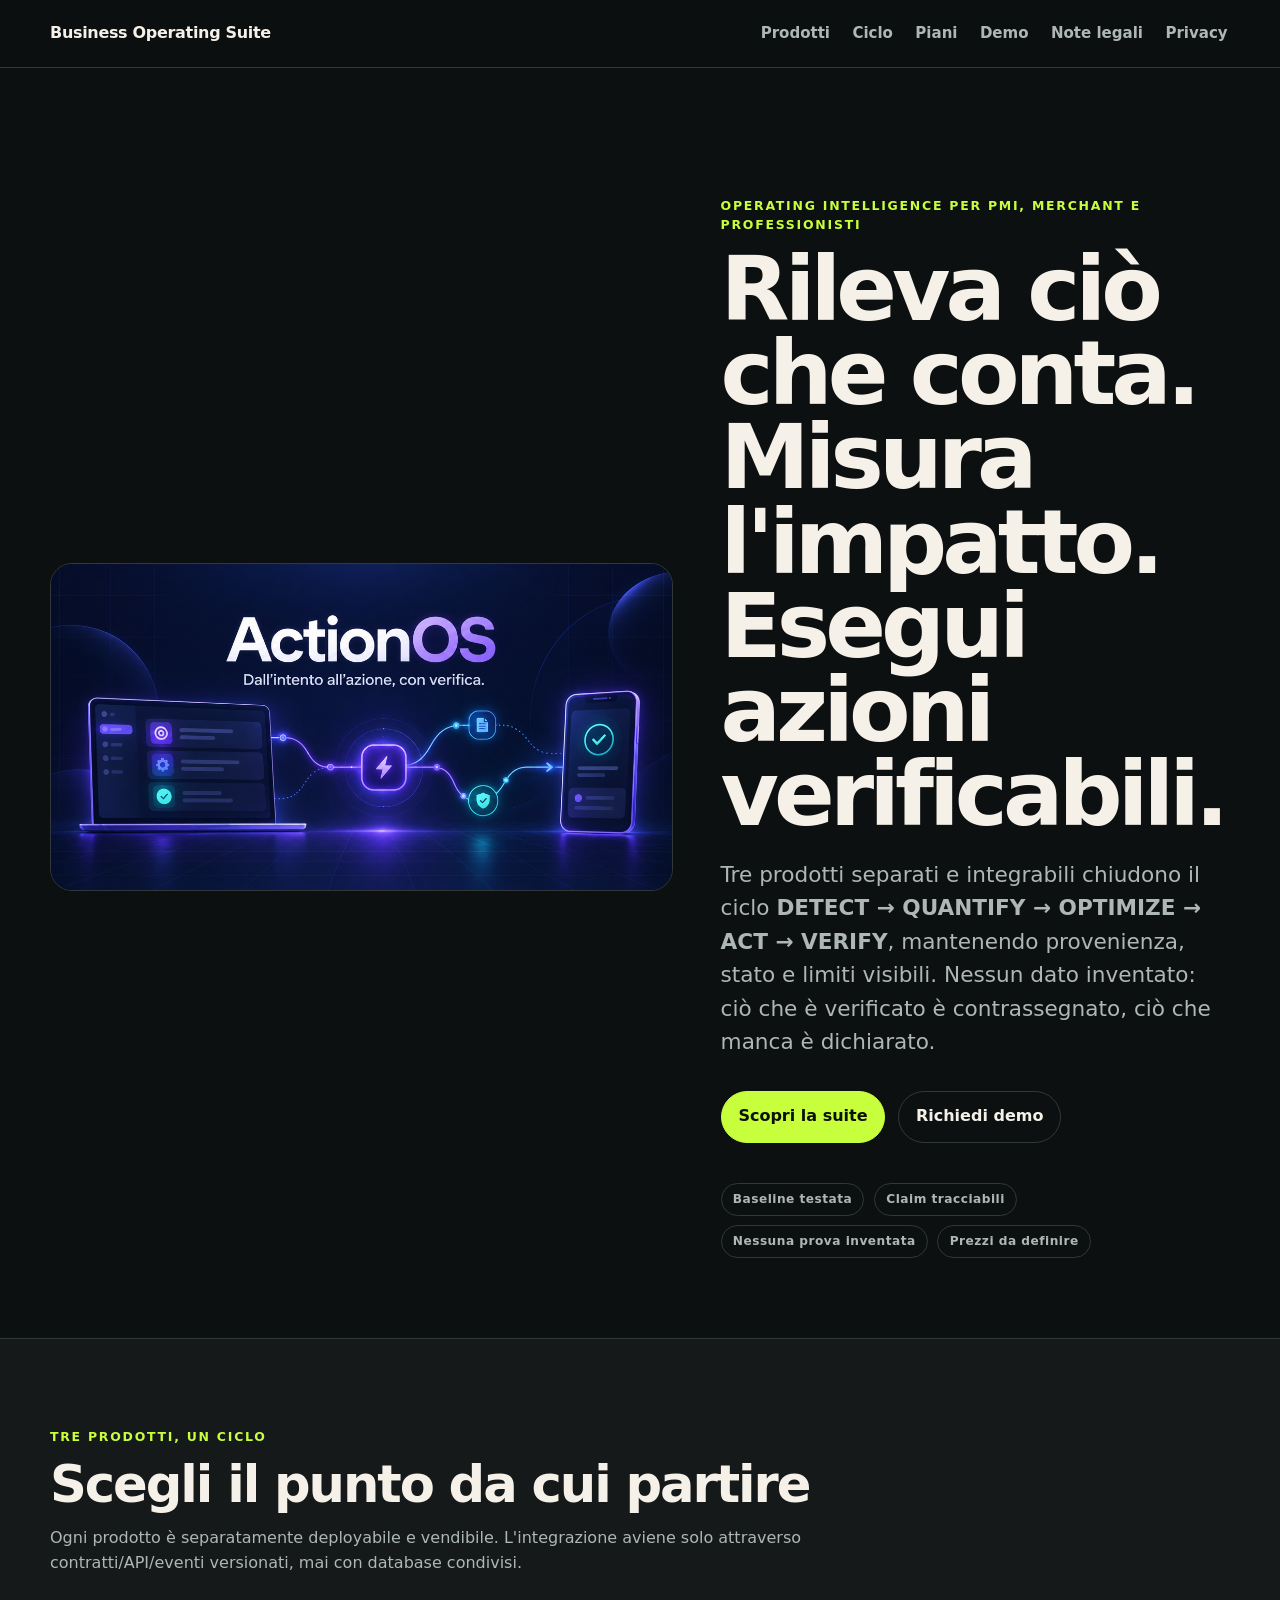
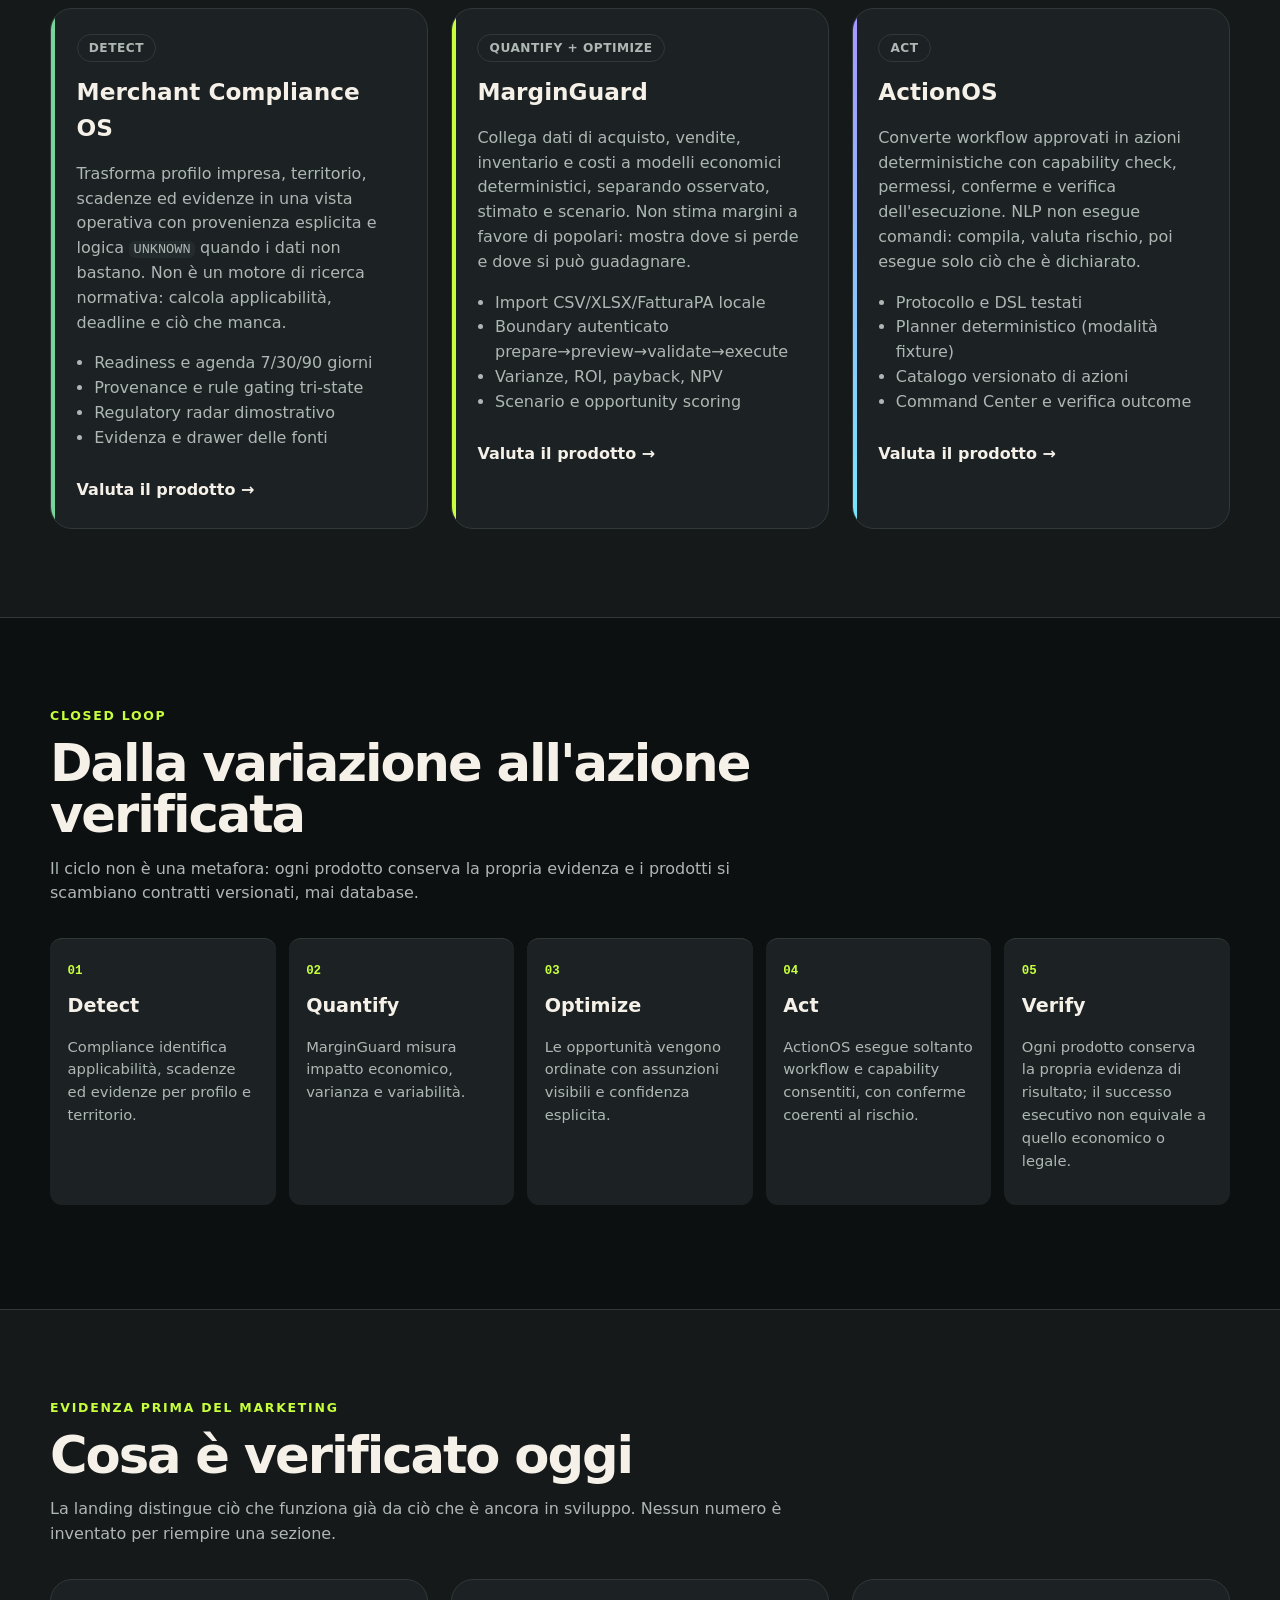
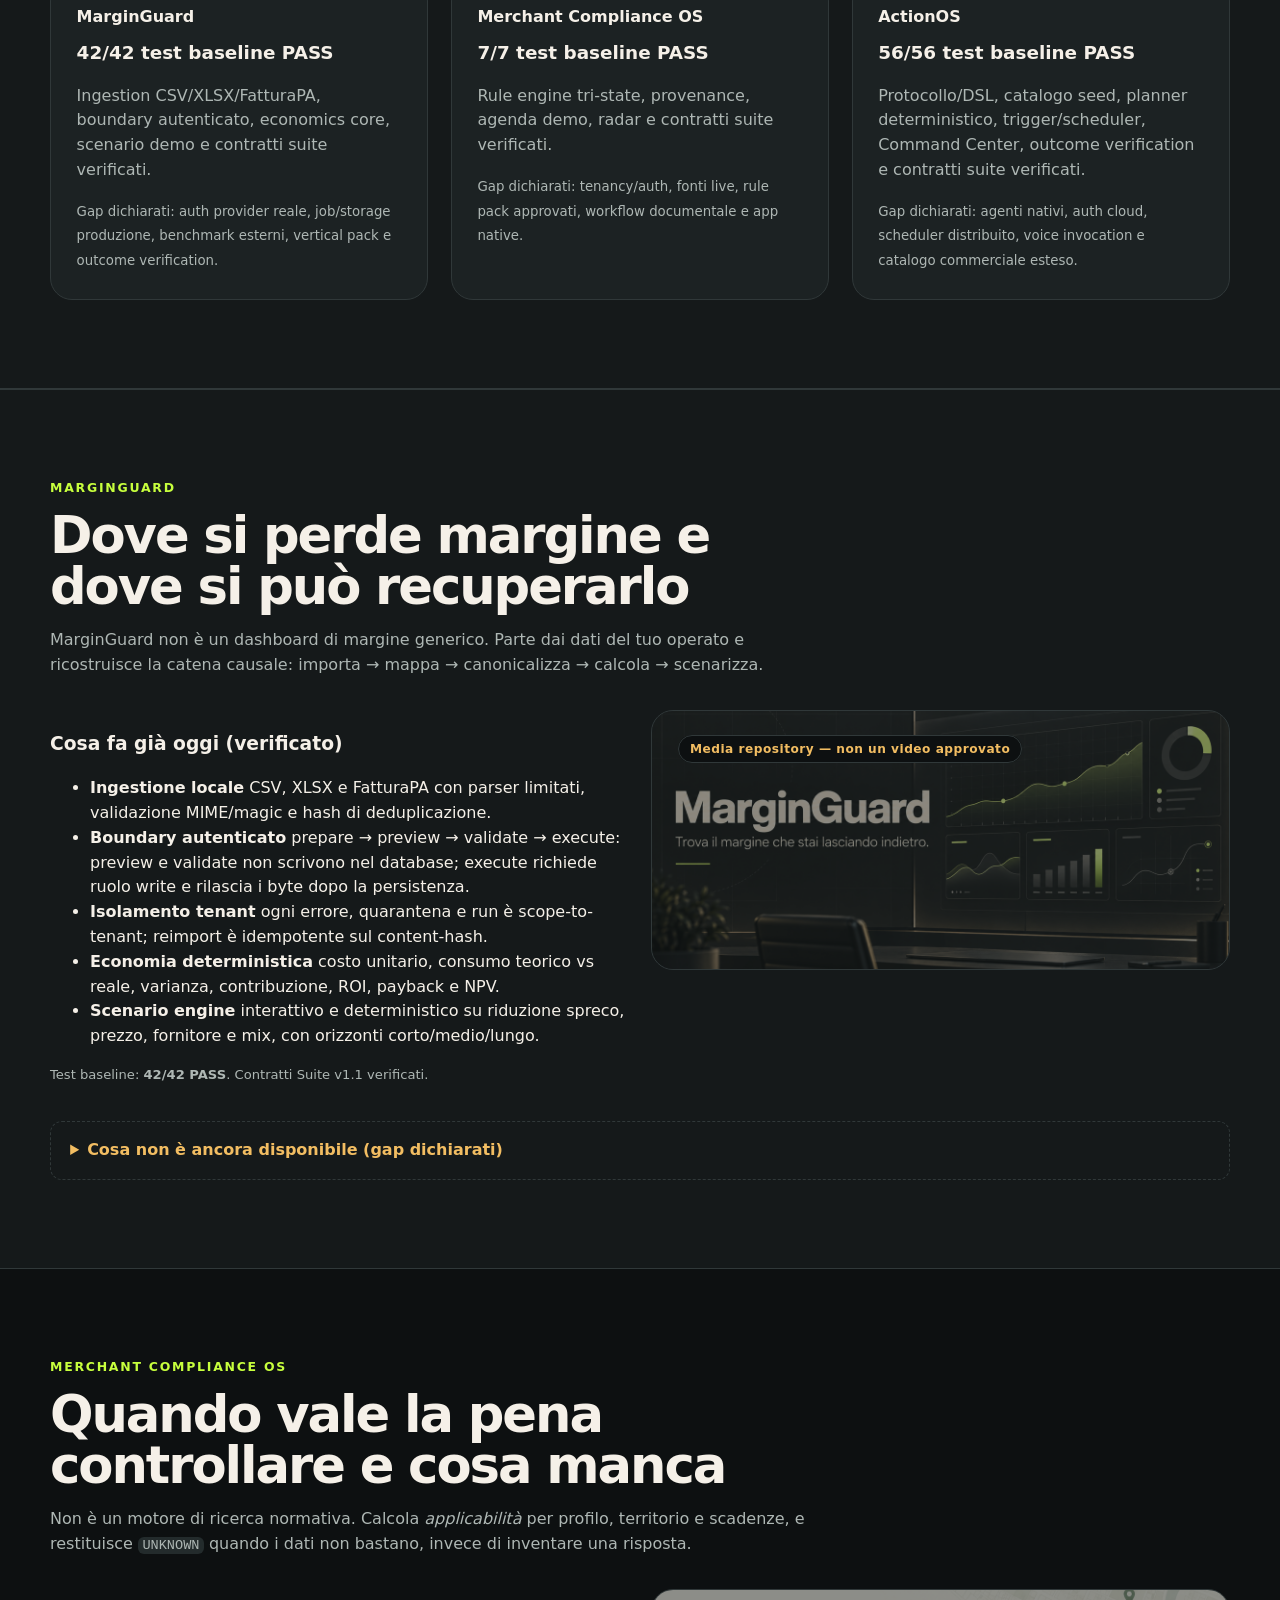
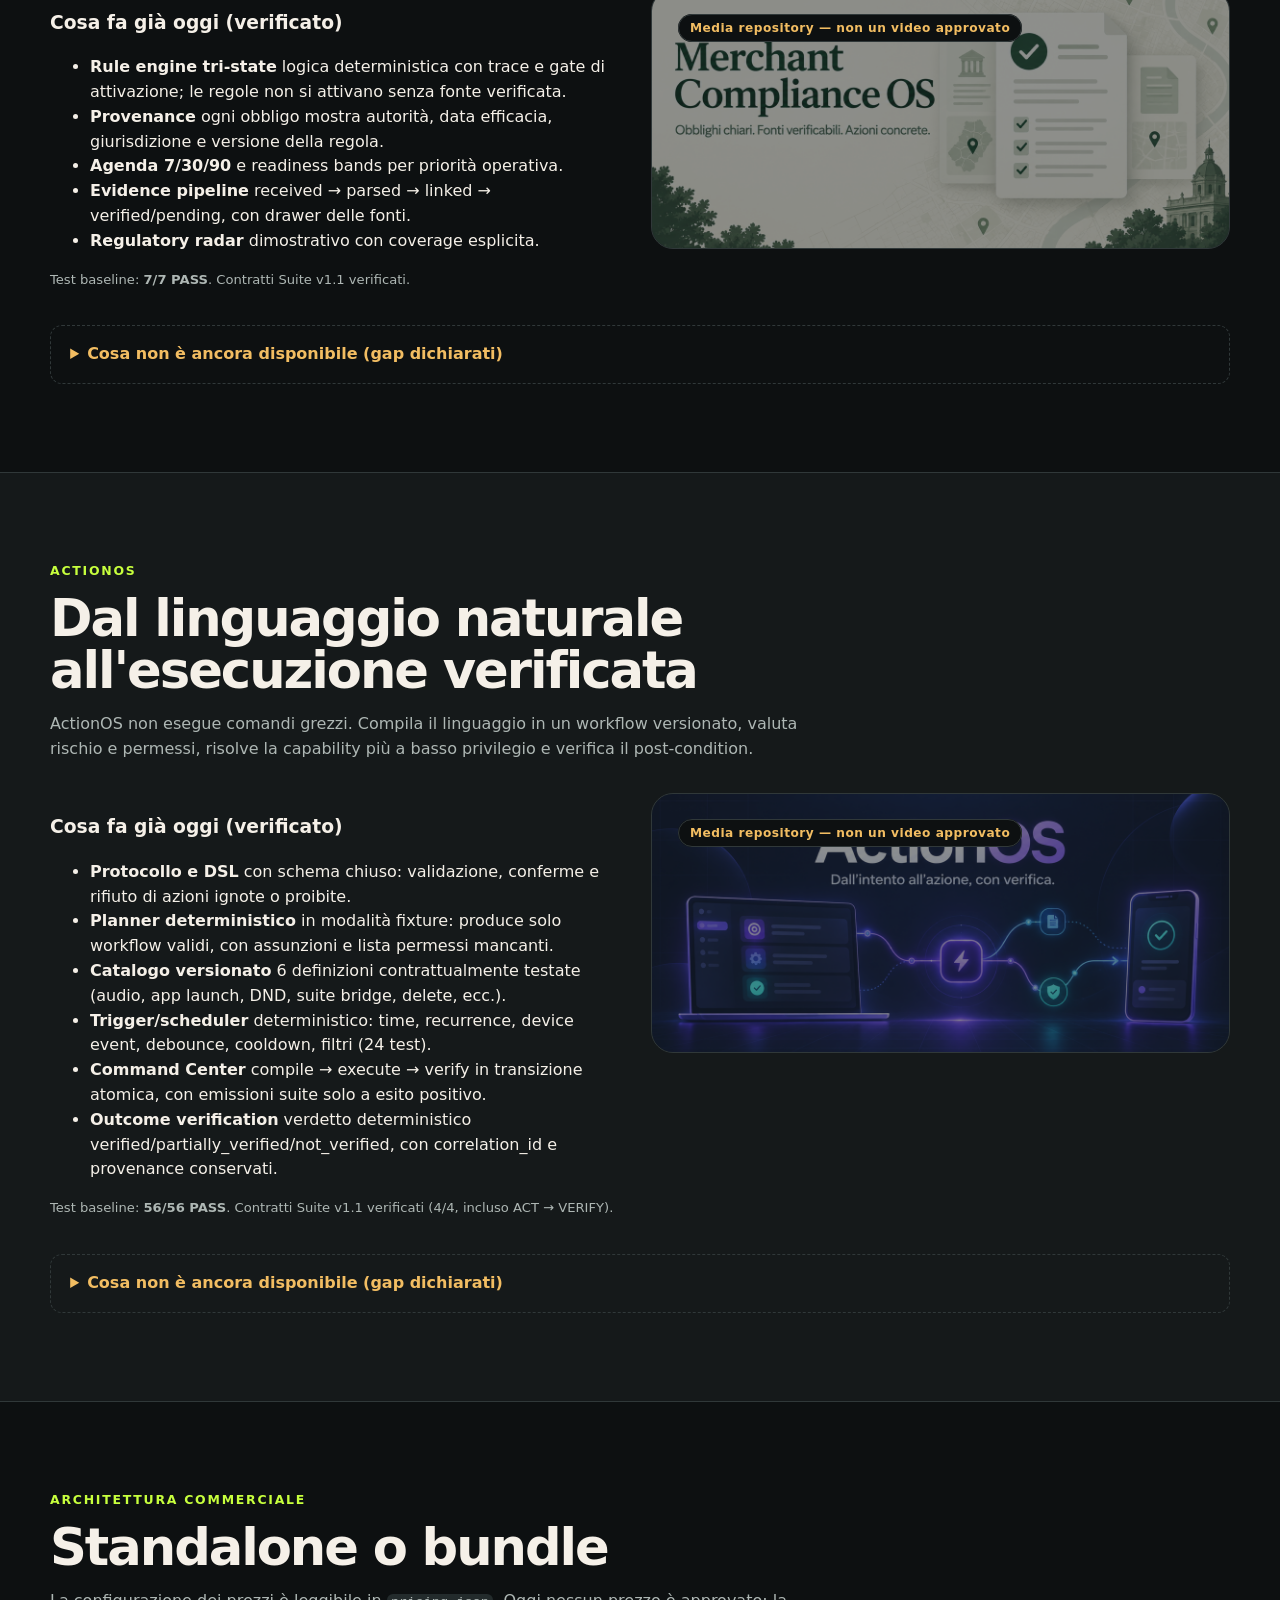
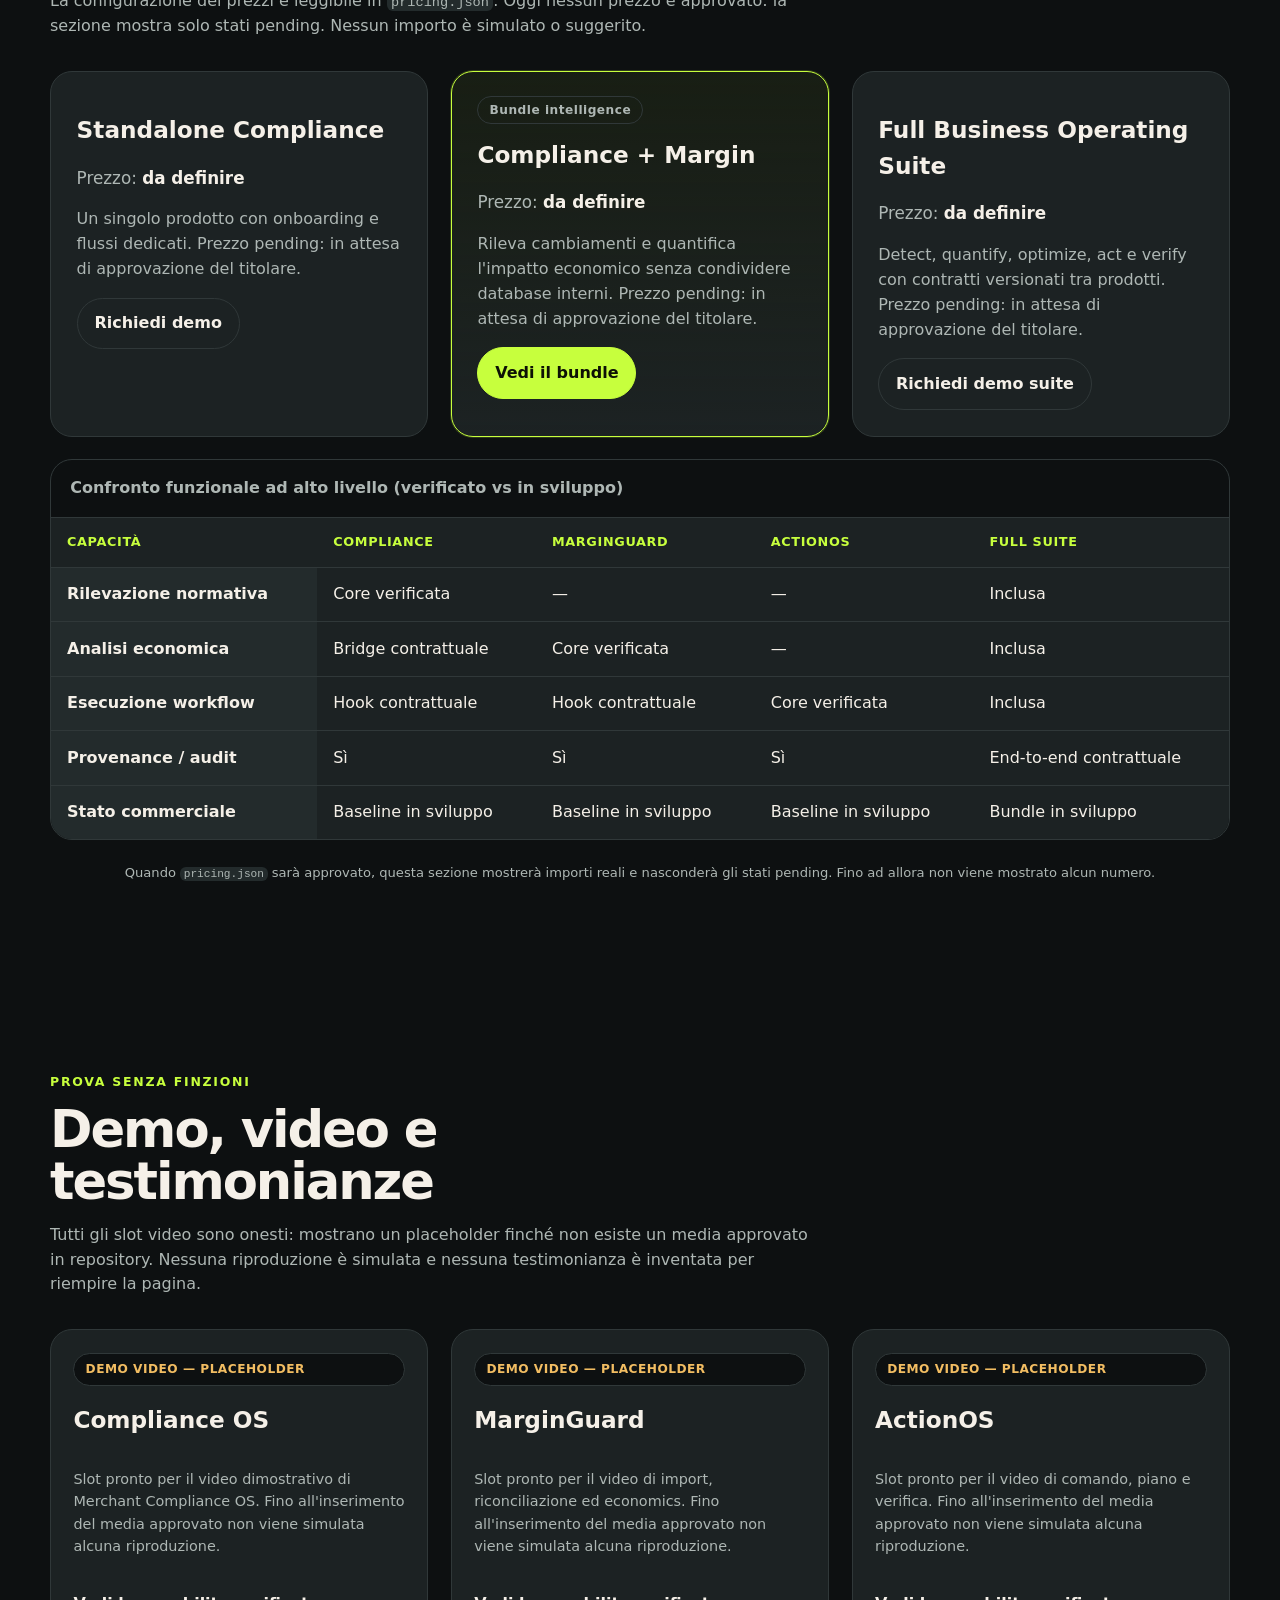
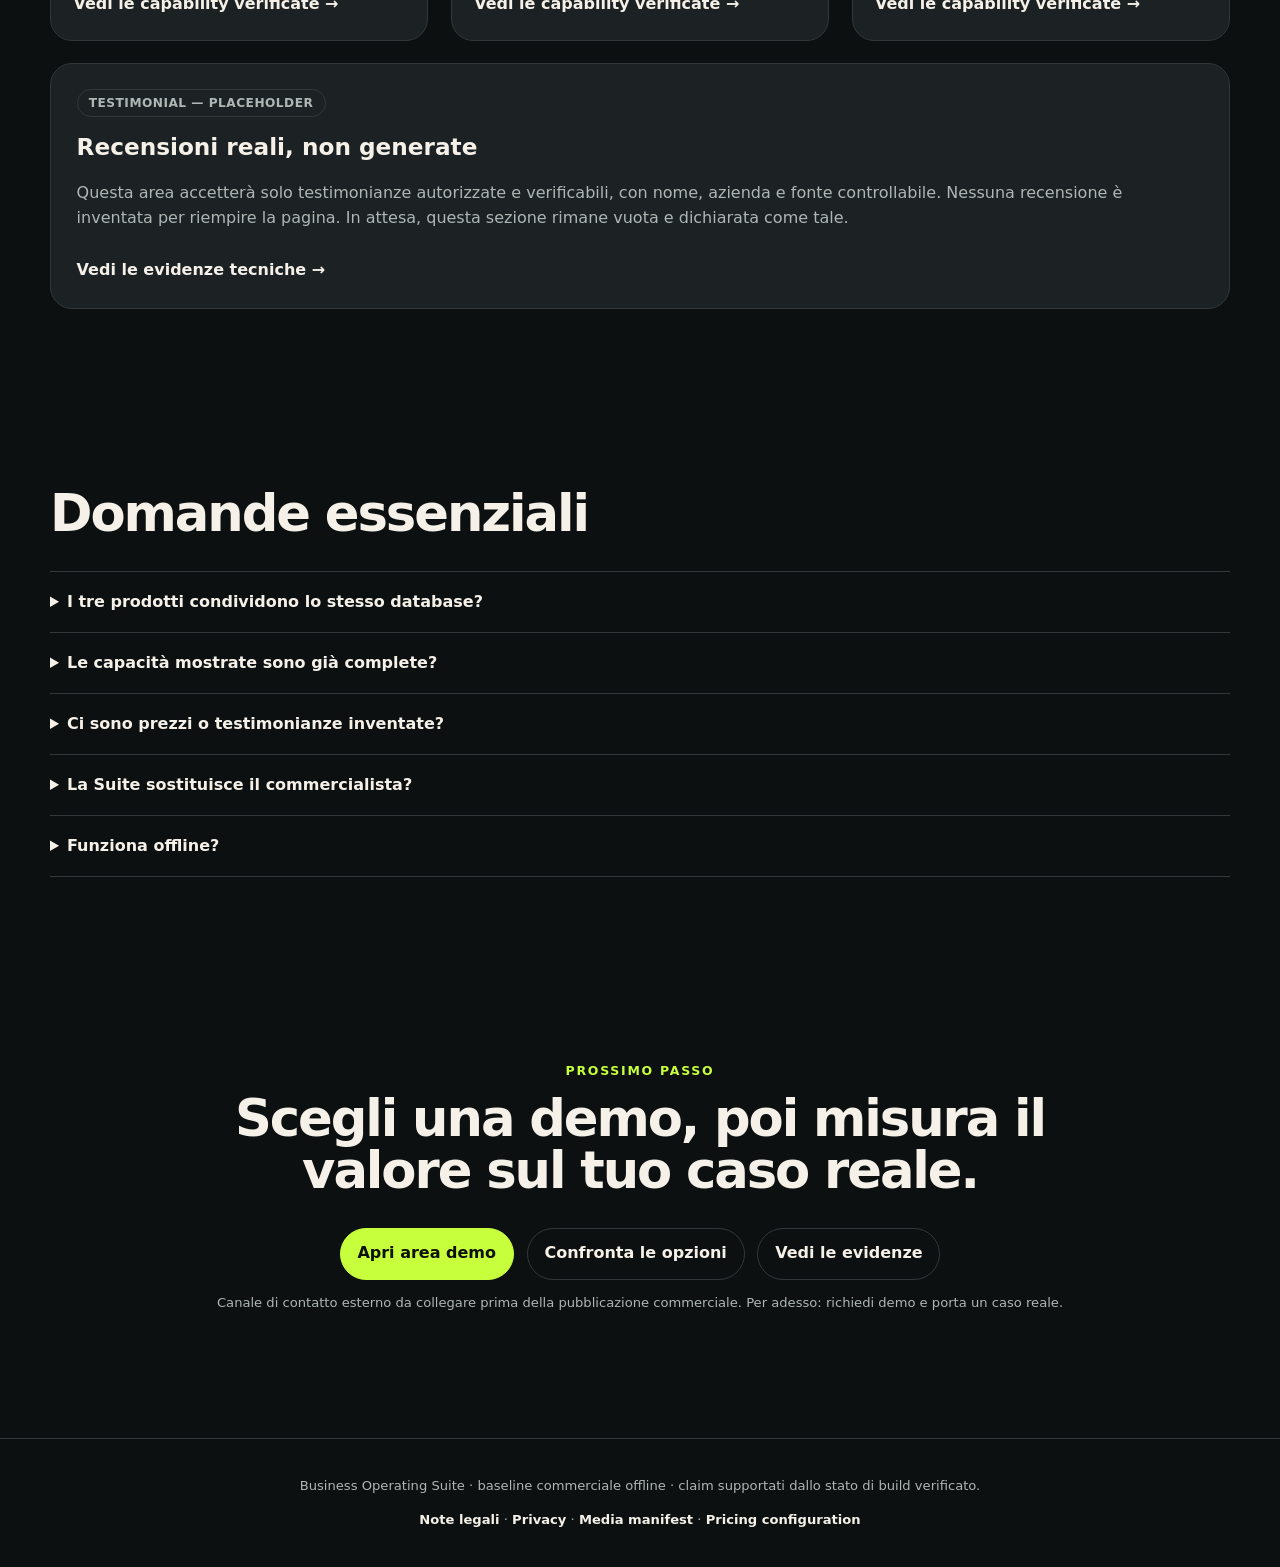
==== index.html @ 522f558a "Publish validated longarinisystems landing" ====
<!doctype html>
<html lang="it">
<head>
  <meta charset="utf-8">
  <meta name="viewport" content="width=device-width, initial-scale=1">
  <meta http-equiv="Content-Security-Policy" content="default-src 'self'; script-src 'none'; style-src 'self' 'unsafe-inline'">
  <meta name="robots" content="index,follow">
  <title>Business Operating Suite — Detect. Quantify. Act. Verify.</title>
  <meta name="description" content="Business Operating Suite: Merchant Compliance OS rileva obblighi e scadenze con provenienza; MarginGuard quantifica impatto economico e scenari; ActionOS esegue workflow deterministici verificabili. Tre prodotti separati, un ciclo operativo.">
  <meta name="keywords" content="compliance, margine, automazione, PMI, merchant, obblighi, scadenze, economia, workflow">
  <link rel="canonical" href="index.html">
  <link rel="icon" href="favicon.svg" type="image/svg+xml">
  <link rel="alternate" href="privacy.html" hreflang="it" type="text/html" title="Informativa sulla privacy">
  <link rel="alternate" href="legal.html" hreflang="it" type="text/html" title="Chi siamo e note legali">
  <meta property="og:type" content="website">
  <meta property="og:title" content="Business Operating Suite — Detect. Quantify. Act. Verify.">
  <meta property="og:description" content="Tre prodotti separati e integrabili chiudono il ciclo operativo DETECT → QUANTIFY → OPTIMIZE → ACT → VERIFY.">
  <meta property="og:image" content="media/hero_suite.png">
  <meta property="og:image:width" content="1200">
  <meta property="og:image:height" content="630">
  <meta property="og:locale" content="it_IT">
  <meta name="twitter:card" content="summary_large_image">
  <meta name="twitter:title" content="Business Operating Suite">
  <meta name="twitter:description" content="Compliance, marginalità e automazione in un unico ciclo operativo verificabile.">
  <meta name="twitter:image" content="media/hero_suite.png">
  <link rel="stylesheet" href="styles.css">
</head>
<body>
<a class="skip-link" href="#main">Vai al contenuto principale</a>
<header class="site-header" id="top">
  <a class="brand" href="#top" aria-label="Business Operating Suite, torna all'inizio">Business Operating Suite</a>
  <nav aria-label="Navigazione principale">
    <a href="#products">Prodotti</a>
    <a href="#workflow">Ciclo</a>
    <a href="#plans">Piani</a>
    <a href="#demo">Demo</a>
    <a href="legal.html">Note legali</a>
    <a href="privacy.html">Privacy</a>
  </nav>
</header>
<main id="main">
  <section class="hero" id="hero">
    <div class="hero-media">
      <img src="media/hero_suite.png" aria-label="Media repository - visuale di insieme della Suite" alt="Visuale di insieme della Business Operating Suite - tre prodotti in un unico ciclo operativo">
    </div>
    <div class="hero-copy">
      <p class="eyebrow">Operating intelligence per PMI, merchant e professionisti</p>
      <h1>Rileva ciò che conta. Misura l'impatto. Esegui azioni verificabili.</h1>
      <p class="lead">Tre prodotti separati e integrabili chiudono il ciclo <strong>DETECT → QUANTIFY → OPTIMIZE → ACT → VERIFY</strong>, mantenendo provenienza, stato e limiti visibili. Nessun dato inventato: ciò che è verificato è contrassegnato, ciò che manca è dichiarato.</p>
      <div class="hero-actions">
        <a class="btn primary" href="#products">Scopri la suite</a>
        <a class="btn secondary" href="#demo">Richiedi demo</a>
      </div>
      <div class="trust-strip" aria-label="Stato verificato della baseline">
        <span>Baseline testata</span><span>Claim tracciabili</span><span>Nessuna prova inventata</span><span>Prezzi da definire</span>
      </div>
    </div>
  </section>
  <section class="section surface" id="products" aria-labelledby="products-title">
    <div class="section-head">
      <p class="eyebrow">Tre prodotti, un ciclo</p>
      <h2 id="products-title">Scegli il punto da cui partire</h2>
      <p>Ogni prodotto è separatamente deployabile e vendibile. L'integrazione aviene solo attraverso contratti/API/eventi versionati, mai con database condivisi.</p>
    </div>
    <div class="grid three product-grid">
      <article class="product compliance" aria-labelledby="prod-compliance">
        <span class="tag">DETECT</span>
        <h3 id="prod-compliance">Merchant Compliance OS</h3>
        <p>Trasforma profilo impresa, territorio, scadenze ed evidenze in una vista operativa con provenienza esplicita e logica <code>UNKNOWN</code> quando i dati non bastano. Non è un motore di ricerca normativa: calcola applicabilità, deadline e ciò che manca.</p>
        <ul>
          <li>Readiness e agenda 7/30/90 giorni</li>
          <li>Provenance e rule gating tri-state</li>
          <li>Regulatory radar dimostrativo</li>
          <li>Evidenza e drawer delle fonti</li>
        </ul>
        <a class="text-link" href="#plans">Valuta il prodotto →</a>
      </article>
      <article class="product margin" aria-labelledby="prod-margin">
        <span class="tag">QUANTIFY + OPTIMIZE</span>
        <h3 id="prod-margin">MarginGuard</h3>
        <p>Collega dati di acquisto, vendite, inventario e costi a modelli economici deterministici, separando osservato, stimato e scenario. Non stima margini a favore di popolari: mostra dove si perde e dove si può guadagnare.</p>
        <ul>
          <li>Import CSV/XLSX/FatturaPA locale</li>
          <li>Boundary autenticato prepare→preview→validate→execute</li>
          <li>Varianze, ROI, payback, NPV</li>
          <li>Scenario e opportunity scoring</li>
        </ul>
        <a class="text-link" href="#plans">Valuta il prodotto →</a>
      </article>
      <article class="product action" aria-labelledby="prod-action">
        <span class="tag">ACT</span>
        <h3 id="prod-action">ActionOS</h3>
        <p>Converte workflow approvati in azioni deterministiche con capability check, permessi, conferme e verifica dell'esecuzione. NLP non esegue comandi: compila, valuta rischio, poi esegue solo ciò che è dichiarato.</p>
        <ul>
          <li>Protocollo e DSL testati</li>
          <li>Planner deterministico (modalità fixture)</li>
          <li>Catalogo versionato di azioni</li>
          <li>Command Center e verifica outcome</li>
        </ul>
        <a class="text-link" href="#plans">Valuta il prodotto →</a>
      </article>
    </div>
  </section>
  <section class="section" id="workflow" aria-labelledby="workflow-title">
    <div class="section-head">
      <p class="eyebrow">Closed loop</p>
      <h2 id="workflow-title">Dalla variazione all'azione verificata</h2>
      <p>Il ciclo non è una metafora: ogni prodotto conserva la propria evidenza e i prodotti si scambiano contratti versionati, mai database.</p>
    </div>
    <ol class="flow">
      <li><span>01</span><strong>Detect</strong><p>Compliance identifica applicabilità, scadenze ed evidenze per profilo e territorio.</p></li>
      <li><span>02</span><strong>Quantify</strong><p>MarginGuard misura impatto economico, varianza e variabilità.</p></li>
      <li><span>03</span><strong>Optimize</strong><p>Le opportunità vengono ordinate con assunzioni visibili e confidenza esplicita.</p></li>
      <li><span>04</span><strong>Act</strong><p>ActionOS esegue soltanto workflow e capability consentiti, con conferme coerenti al rischio.</p></li>
      <li><span>05</span><strong>Verify</strong><p>Ogni prodotto conserva la propria evidenza di risultato; il successo esecutivo non equivale a quello economico o legale.</p></li>
    </ol>
  </section>

  <section class="section surface" id="verified" aria-labelledby="verified-title">
    <div class="section-head">
      <p class="eyebrow">Evidenza prima del marketing</p>
      <h2 id="verified-title">Cosa è verificato oggi</h2>
      <p>La landing distingue ciò che funziona già da ciò che è ancora in sviluppo. Nessun numero è inventato per riempire una sezione.</p>
    </div>
    <div class="grid three">
      <article class="evidence">
        <span class="kicker">MarginGuard</span>
        <strong>42/42 test baseline PASS</strong>
        <p>Ingestion CSV/XLSX/FatturaPA, boundary autenticato, economics core, scenario demo e contratti suite verificati.</p>
        <small>Gap dichiarati: auth provider reale, job/storage produzione, benchmark esterni, vertical pack e outcome verification.</small>
      </article>
      <article class="evidence">
        <span class="kicker">Merchant Compliance OS</span>
        <strong>7/7 test baseline PASS</strong>
        <p>Rule engine tri-state, provenance, agenda demo, radar e contratti suite verificati.</p>
        <small>Gap dichiarati: tenancy/auth, fonti live, rule pack approvati, workflow documentale e app native.</small>
      </article>
      <article class="evidence">
        <span class="kicker">ActionOS</span>
        <strong>56/56 test baseline PASS</strong>
        <p>Protocollo/DSL, catalogo seed, planner deterministico, trigger/scheduler, Command Center, outcome verification e contratti suite verificati.</p>
        <small>Gap dichiarati: agenti nativi, auth cloud, scheduler distribuito, voice invocation e catalogo commerciale esteso.</small>
      </article>
    </div>
  </section>
  <section class="section surface" id="marginguard" aria-labelledby="mg-title">
    <div class="section-head">
      <p class="eyebrow">MarginGuard</p>
      <h2 id="mg-title">Dove si perde margine e dove si può recuperarlo</h2>
      <p>MarginGuard non è un dashboard di margine generico. Parte dai dati del tuo operato e ricostruisce la catena causale: importa → mappa → canonicalizza → calcola → scenarizza.</p>
    </div>
    <div class="grid two product-detail">
      <div>
        <h3 id="mg-verified">Cosa fa già oggi (verificato)</h3>
        <ul>
          <li><strong>Ingestione locale</strong> CSV, XLSX e FatturaPA con parser limitati, validazione MIME/magic e hash di deduplicazione.</li>
          <li><strong>Boundary autenticato</strong> prepare → preview → validate → execute: preview e validate non scrivono nel database; execute richiede ruolo write e rilascia i byte dopo la persistenza.</li>
          <li><strong>Isolamento tenant</strong> ogni errore, quarantena e run è scope-to-tenant; reimport è idempotente sul content-hash.</li>
          <li><strong>Economia deterministica</strong> costo unitario, consumo teorico vs reale, varianza, contribuzione, ROI, payback e NPV.</li>
          <li><strong>Scenario engine</strong> interattivo e deterministico su riduzione spreco, prezzo, fornitore e mix, con orizzonti corto/medio/lungo.</li>
        </ul>
        <p class="micro">Test baseline: <strong>42/42 PASS</strong>. Contratti Suite v1.1 verificati.</p>
      </div>
      <div class="media-slot">
        <img src="media/marginguard.png" alt="Signature visual MarginGuard - pannello economico">
        <span class="placeholder-label">Media repository — non un video approvato</span>
      </div>
    </div>
    <details class="gap-disclosure">
      <summary>Cosa non è ancora disponibile (gap dichiarati)</summary>
      <p>Adapter HTTP/auth provider reale, blob/job runner di produzione, benchmark esterni live, catalog matching completo, vertical pack e outcome verification economica. Nessuno di questi elementi è rappresentato come già funzionante.</p>
    </details>
  </section>

  <section class="section" id="compliance" aria-labelledby="co-title">
    <div class="section-head">
      <p class="eyebrow">Merchant Compliance OS</p>
      <h2 id="co-title">Quando vale la pena controllare e cosa manca</h2>
      <p>Non è un motore di ricerca normativa. Calcola <em>applicabilità</em> per profilo, territorio e scadenze, e restituisce <code>UNKNOWN</code> quando i dati non bastano, invece di inventare una risposta.</p>
    </div>
    <div class="grid two product-detail">
      <div>
        <h3 id="co-verified">Cosa fa già oggi (verificato)</h3>
        <ul>
          <li><strong>Rule engine tri-state</strong> logica deterministica con trace e gate di attivazione; le regole non si attivano senza fonte verificata.</li>
          <li><strong>Provenance</strong> ogni obbligo mostra autorità, data efficacia, giurisdizione e versione della regola.</li>
          <li><strong>Agenda 7/30/90</strong> e readiness bands per priorità operativa.</li>
          <li><strong>Evidence pipeline</strong> received → parsed → linked → verified/pending, con drawer delle fonti.</li>
          <li><strong>Regulatory radar</strong> dimostrativo con coverage esplicita.</li>
        </ul>
        <p class="micro">Test baseline: <strong>7/7 PASS</strong>. Contratti Suite v1.1 verificati.</p>
      </div>
      <div class="media-slot">
        <img src="media/compliance.png" alt="Signature visual Merchant Compliance OS - mappa di conformità">
        <span class="placeholder-label">Media repository — non un video approvato</span>
      </div>
    </div>
    <details class="gap-disclosure">
      <summary>Cosa non è ancora disponibile (gap dichiarati)</summary>
      <p>Tenancy/auth, fonti live e rule pack approvati, workflow documentale completo, monitoraggio normativo e app native. Il prodotto fornisce operatività e provenienza, non pareri legali.</p>
    </details>
  </section>
  <section class="section surface" id="actionos" aria-labelledby="ao-title">
    <div class="section-head">
      <p class="eyebrow">ActionOS</p>
      <h2 id="ao-title">Dal linguaggio naturale all'esecuzione verificata</h2>
      <p>ActionOS non esegue comandi grezzi. Compila il linguaggio in un workflow versionato, valuta rischio e permessi, risolve la capability più a basso privilegio e verifica il post-condition.</p>
    </div>
    <div class="grid two product-detail">
      <div>
        <h3 id="ao-verified">Cosa fa già oggi (verificato)</h3>
        <ul>
          <li><strong>Protocollo e DSL</strong> con schema chiuso: validazione, conferme e rifiuto di azioni ignote o proibite.</li>
          <li><strong>Planner deterministico</strong> in modalità fixture: produce solo workflow validi, con assunzioni e lista permessi mancanti.</li>
          <li><strong>Catalogo versionato</strong> 6 definizioni contrattualmente testate (audio, app launch, DND, suite bridge, delete, ecc.).</li>
          <li><strong>Trigger/scheduler</strong> deterministico: time, recurrence, device event, debounce, cooldown, filtri (24 test).</li>
          <li><strong>Command Center</strong> compile → execute → verify in transizione atomica, con emissioni suite solo a esito positivo.</li>
          <li><strong>Outcome verification</strong> verdetto deterministico verified/partially_verified/not_verified, con correlation_id e provenance conservati.</li>
        </ul>
        <p class="micro">Test baseline: <strong>56/56 PASS</strong>. Contratti Suite v1.1 verificati (4/4, incluso ACT → VERIFY).</p>
      </div>
      <div class="media-slot">
        <img src="media/actionos_signature.png" alt="Signature visual ActionOS - grafo esecutivo">
        <span class="placeholder-label">Media repository — non un video approvato</span>
      </div>
    </div>
    <details class="gap-disclosure">
      <summary>Cosa non è ancora disponibile (gap dichiarati)</summary>
      <p>Agenti nativi Windows/Android, auth cloud e persistenza, scheduler distribuito, voice invocation, catalogo commerciale esteso e trasporto eventi reale. L'esecuzione successiva non viene presentata come già disponibile.</p>
    </details>
  </section>

  <section class="section" id="plans" aria-labelledby="plans-title">
    <div class="section-head">
      <p class="eyebrow">Architettura commerciale</p>
      <h2 id="plans-title">Standalone o bundle</h2>
      <p>La configurazione dei prezzi è leggibile in <code>pricing.json</code>. Oggi nessun prezzo è approvato: la sezione mostra solo stati pending. Nessun importo è simulato o suggerito.</p>
    </div>
    <div class="grid three plan-grid" data-pricing="pending">
      <article class="plan" aria-labelledby="plan-standalone-compliance">
        <h3 id="plan-standalone-compliance">Standalone Compliance</h3>
        <p class="price">Prezzo: <strong>da definire</strong></p>
        <p>Un singolo prodotto con onboarding e flussi dedicati. Prezzo pending: in attesa di approvazione del titolare.</p>
        <a class="btn secondary" href="#demo">Richiedi demo</a>
      </article>
      <article class="plan featured" aria-labelledby="plan-bundle-intelligence">
        <span class="tag">Bundle intelligence</span>
        <h3 id="plan-bundle-intelligence">Compliance + Margin</h3>
        <p class="price">Prezzo: <strong>da definire</strong></p>
        <p>Rileva cambiamenti e quantifica l'impatto economico senza condividere database interni. Prezzo pending: in attesa di approvazione del titolare.</p>
        <a class="btn primary" href="#demo">Vedi il bundle</a>
      </article>
      <article class="plan" aria-labelledby="plan-full-suite">
        <h3 id="plan-full-suite">Full Business Operating Suite</h3>
        <p class="price">Prezzo: <strong>da definire</strong></p>
        <p>Detect, quantify, optimize, act e verify con contratti versionati tra prodotti. Prezzo pending: in attesa di approvazione del titolare.</p>
        <a class="btn secondary" href="#demo">Richiedi demo suite</a>
      </article>
    </div>
    <div class="table-wrap"><table>
      <caption>Confronto funzionale ad alto livello (verificato vs in sviluppo)</caption>
      <thead>
        <tr><th scope="col">Capacità</th><th scope="col">Compliance</th><th scope="col">MarginGuard</th><th scope="col">ActionOS</th><th scope="col">Full Suite</th></tr>
      </thead>
      <tbody>
        <tr><th scope="row">Rilevazione normativa</th><td>Core verificata</td><td>—</td><td>—</td><td>Inclusa</td></tr>
        <tr><th scope="row">Analisi economica</th><td>Bridge contrattuale</td><td>Core verificata</td><td>—</td><td>Inclusa</td></tr>
        <tr><th scope="row">Esecuzione workflow</th><td>Hook contrattuale</td><td>Hook contrattuale</td><td>Core verificata</td><td>Inclusa</td></tr>
        <tr><th scope="row">Provenance / audit</th><td>Sì</td><td>Sì</td><td>Sì</td><td>End-to-end contrattuale</td></tr>
        <tr><th scope="row">Stato commerciale</th><td>Baseline in sviluppo</td><td>Baseline in sviluppo</td><td>Baseline in sviluppo</td><td>Bundle in sviluppo</td></tr>
      </tbody>
    </table></div>
    <p class="micro pricing-note">Quando <code>pricing.json</code> sarà approvato, questa sezione mostrerà importi reali e nasconderà gli stati pending. Fino ad allora non viene mostrato alcun numero.</p>
  </section>
  <section class="section" id="demo" aria-labelledby="demo-title">
    <div class="section-head">
      <p class="eyebrow">Prova senza finzioni</p>
      <h2 id="demo-title">Demo, video e testimonianze</h2>
      <p>Tutti gli slot video sono onesti: mostrano un placeholder finché non esiste un media approvato in repository. Nessuna riproduzione è simulata e nessuna testimonianza è inventata per riempire la pagina.</p>
    </div>
    <div class="grid three demo-grid">
      <article class="media-slot" aria-labelledby="demo-compliance">
        <span class="placeholder-label">DEMO VIDEO — PLACEHOLDER</span>
        <h3 id="demo-compliance">Compliance OS</h3>
        <p>Slot pronto per il video dimostrativo di Merchant Compliance OS. Fino all'inserimento del media approvato non viene simulata alcuna riproduzione.</p>
        <a class="text-link" href="#compliance">Vedi le capability verificate →</a>
      </article>
      <article class="media-slot" aria-labelledby="demo-margin">
        <span class="placeholder-label">DEMO VIDEO — PLACEHOLDER</span>
        <h3 id="demo-margin">MarginGuard</h3>
        <p>Slot pronto per il video di import, riconciliazione ed economics. Fino all'inserimento del media approvato non viene simulata alcuna riproduzione.</p>
        <a class="text-link" href="#marginguard">Vedi le capability verificate →</a>
      </article>
      <article class="media-slot" aria-labelledby="demo-actionos">
        <span class="placeholder-label">DEMO VIDEO — PLACEHOLDER</span>
        <h3 id="demo-actionos">ActionOS</h3>
        <p>Slot pronto per il video di comando, piano e verifica. Fino all'inserimento del media approvato non viene simulata alcuna riproduzione.</p>
        <a class="text-link" href="#actionos">Vedi le capability verificate →</a>
      </article>
    </div>
    <article class="media-slot testimonial" aria-labelledby="testimonial-title">
      <span class="placeholder-label">TESTIMONIAL — PLACEHOLDER</span>
      <h3 id="testimonial-title">Recensioni reali, non generate</h3>
      <p>Questa area accetterà solo testimonianze autorizzate e verificabili, con nome, azienda e fonte controllabile. Nessuna recensione è inventata per riempire la pagina. In attesa, questa sezione rimane vuota e dichiarata come tale.</p>
      <a class="text-link" href="#verified">Vedi le evidenze tecniche →</a>
    </article>
  </section>

  <section class="section faq" aria-labelledby="faq-title">
    <div class="section-head"><h2 id="faq-title">Domande essenziali</h2></div>
    <details><summary>I tre prodotti condividono lo stesso database?</summary><p>No. Restano separatamente deployabili e vendibili. Comunicano attraverso contratti/API/eventi versionati (SUITE_INTEROPERABILITY_CONTRACT_FINAL v1.1). Nessun database interno è condiviso.</p></details>
    <details><summary>Le capacità mostrate sono già complete?</summary><p>No. La pagina distingue baseline verificata (con numeri di test reali), capacità in sviluppo (gap dichiarati) e placeholder commerciali (prezzi, video, testimonianze).</p></details>
    <details><summary>Ci sono prezzi o testimonianze inventate?</summary><p>No. I prezzi sono leggibili in <code>pricing.json</code> e oggi sono tutti in stato pending. I video e le testimonianze sono placeholder onesti finché non esistono media approvati.</p></details>
    <details><summary>La Suite sostituisce il commercialista?</summary><p>No. La Suite è un layer operativo che raccoglie dati, evidenze, scadenze, scenari e workflow in forma verificabile. Le decisioni che richiedono responsabilità e giudizio professionale restano in capo al professionista.</p></details>
    <details><summary>Funziona offline?</summary><p>Sì, questa landing è dependency-free e offline-capable: niente script esterni, niente font di rete, niente analytics. I prodotti principali hanno slice offline verificate.</p></details>
  </section>

  <section class="final-cta" aria-labelledby="cta-title">
    <p class="eyebrow">Prossimo passo</p>
    <h2 id="cta-title">Scegli una demo, poi misura il valore sul tuo caso reale.</h2>
    <div class="hero-actions">
      <a class="btn primary" href="#demo">Apri area demo</a>
      <a class="btn secondary" href="#plans">Confronta le opzioni</a>
      <a class="btn secondary" href="#verified">Vedi le evidenze</a>
    </div>
    <p class="micro">Canale di contatto esterno da collegare prima della pubblicazione commerciale. Per adesso: richiedi demo e porta un caso reale.</p>
  </section>
</main>
<footer>
  <p>Business Operating Suite · baseline commerciale offline · claim supportati dallo stato di build verificato.</p>
  <p>
    <a href="legal.html">Note legali</a> ·
    <a href="privacy.html">Privacy</a> ·
    <a href="media-manifest.json">Media manifest</a> ·
    <a href="pricing.json">Pricing configuration</a>
  </p>
</footer>
</body>
</html>
---- styles.css ----
:root{
  --bg:#0d1011;--surface:#15191a;--surface2:#1c2223;--surface3:#232b2c;--text:#f5f0e8;--muted:#aeb7b4;--line:#303839;--line-strong:#3d4748;
  --lime:#c7ff3d;--forest:#74d69a;--amber:#f2bd62;--violet:#a796ff;--cyan:#75e8ff;--crimson:#ff7a6b;
  --radius:22px;--radius-sm:12px;--max:1180px;--rail:20px;
  --motion-instant:90ms;--motion-fast:140ms;--motion-ui:220ms;--motion-panel:320ms;--motion-narrative:620ms;
  --ease-standard:cubic-bezier(.2,.8,.2,1);--ease-emphasized:cubic-bezier(.16,1,.3,1);--ease-exit:cubic-bezier(.4,0,1,1);
  --font-ui:Inter,ui-sans-serif,system-ui,-apple-system,BlinkMacSystemFont,"Segoe UI",sans-serif;
  --font-mono:ui-monospace,SFMono-Regular,Menlo,Consolas,monospace;
}
*{box-sizing:border-box}
html{scroll-behavior:smooth}
body{margin:0;background:var(--bg);color:var(--text);font-family:var(--font-ui);line-height:1.55;-webkit-font-smoothing:antialiased}
a{color:inherit;text-decoration:none}
img{max-width:100%;display:block}
code{font-family:var(--font-mono);font-size:.85em;background:var(--surface3);padding:.08em .32em;border-radius:6px}
.skip-link{position:absolute;left:-999px;top:8px;background:var(--text);color:var(--bg);padding:.7rem 1rem;z-index:20;border-radius:8px}
.skip-link:focus{left:8px}
.site-header{position:sticky;top:0;z-index:10;display:flex;align-items:center;justify-content:space-between;gap:1rem;padding:1rem max(20px,calc((100vw - var(--max))/2));background:rgba(13,16,17,.92);backdrop-filter:blur(14px);border-bottom:1px solid var(--line)}
.brand{font-weight:800;letter-spacing:-.02em}
.site-header nav{display:flex;gap:1.1rem;flex-wrap:wrap;align-items:center}
.site-header nav a{color:var(--muted);text-decoration:none;font-size:.94rem;font-weight:600;padding:.35rem .15rem;border-radius:6px}
.site-header nav a:hover{color:var(--text)}
.site-header nav a:focus-visible{outline:3px solid var(--cyan);outline-offset:2px}
.hero,.section,.final-cta{width:min(var(--max),calc(100% - 40px));margin-inline:auto}
.hero{padding:clamp(5rem,10vw,9rem) 0 5rem;display:grid;grid-template-columns:1.1fr .9fr;gap:3rem;align-items:center}
.hero-media img{border:1px solid var(--line);border-radius:var(--radius);background:var(--surface2)}
.eyebrow{margin:0 0 .8rem;color:var(--lime);font-size:.78rem;font-weight:850;letter-spacing:.14em;text-transform:uppercase}
.hero h1{max-width:950px;margin:.2rem 0 1.2rem;font-size:clamp(2.7rem,7vw,6.4rem);line-height:.94;letter-spacing:-.055em}
.lead{max-width:800px;color:var(--muted);font-size:clamp(1.08rem,2vw,1.35rem)}
.hero-actions{display:flex;gap:.8rem;flex-wrap:wrap;margin-top:2rem}
.btn{display:inline-flex;justify-content:center;align-items:center;min-height:48px;padding:.78rem 1.05rem;border:1px solid var(--line);border-radius:999px;text-decoration:none;font-weight:800;transition:transform var(--motion-fast) var(--ease-standard),background var(--motion-fast) var(--ease-standard),border-color var(--motion-fast) var(--ease-standard)}
.btn.primary{background:var(--lime);color:#0d1105;border-color:var(--lime)}
.btn.secondary{background:transparent}
.btn:hover{transform:translateY(-1px)}
.btn:focus-visible{outline:3px solid var(--cyan);outline-offset:4px}
.trust-strip{display:flex;gap:.6rem;flex-wrap:wrap;margin-top:2.5rem}
.trust-strip span,.tag,.placeholder-label{border:1px solid var(--line);border-radius:999px;padding:.38rem .7rem;color:var(--muted);font-size:.76rem;font-weight:750;letter-spacing:.04em}
.section{padding:5.5rem 0}
.surface{width:100%;max-width:none;padding-inline:max(20px,calc((100vw - var(--max))/2));background:var(--surface);border-block:1px solid var(--line)}
.section-head{max-width:760px;margin-bottom:2rem}
.section-head h2,.final-cta h2{margin:.2rem 0 .7rem;font-size:clamp(2rem,4vw,3.8rem);line-height:1;letter-spacing:-.04em}
.section-head>p:not(.eyebrow){color:var(--muted)}
.grid{display:grid;gap:1.4rem}
.grid.three{grid-template-columns:repeat(3,minmax(0,1fr))}
.grid.two{grid-template-columns:repeat(2,minmax(0,1fr))}
.grid.demo-grid{grid-template-columns:repeat(3,minmax(0,1fr))}
.evidence,.product,.plan,.media-slot{padding:1.6rem;border:1px solid var(--line);border-radius:var(--radius);background:var(--surface2);transition:border-color var(--motion-ui) var(--ease-standard),transform var(--motion-ui) var(--ease-standard)}
.evidence:hover,.product:hover,.plan:hover,.media-slot:hover{border-color:var(--line-strong);transform:translateY(-2px)}
.evidence strong{display:block;margin:.55rem 0;font-size:1.15rem}
.evidence p,.evidence small,.product p,.plan p,.media-slot p{color:var(--muted)}
.kicker{color:var(--text);font-weight:800}
.product{position:relative;overflow:hidden}
.product:before{content:"";position:absolute;inset:0 auto 0 0;width:4px;background:var(--line)}
.product.compliance:before{background:var(--forest)}
.product.margin:before{background:var(--lime)}
.product.action:before{background:linear-gradient(var(--violet),var(--cyan))}
.product h3,.plan h3,.media-slot h3{font-size:1.45rem;margin:.9rem 0}
.product ul{padding-left:1.1rem;color:var(--muted)}
.text-link{display:inline-block;margin-top:.7rem;color:var(--text);font-weight:800;text-underline-offset:4px}
.text-link:focus-visible{outline:3px solid var(--cyan);outline-offset:2px}
.flow{display:grid;grid-template-columns:repeat(5,minmax(0,1fr));gap:.8rem;padding:0;list-style:none}
.flow li{padding:1.1rem;border-top:1px solid var(--line);background:var(--surface2);border-radius:var(--radius-sm)}
.flow span{color:var(--lime);font:800 .78rem/1 monospace}
.flow strong{display:block;font-size:1.2rem;margin:.6rem 0}
.flow p{color:var(--muted);font-size:.92rem}
.plan.featured{border-color:var(--lime);box-shadow:0 0 0 1px rgba(199,255,61,.18);background:linear-gradient(180deg,rgba(199,255,61,.06),var(--surface2))}
.price{font-size:1.05rem}
.price strong{color:var(--text)}
.gap-disclosure{margin-top:1.4rem;border:1px dashed var(--line);border-radius:var(--radius-sm);padding:1rem 1.2rem}
.gap-disclosure summary{cursor:pointer;font-weight:800;color:var(--amber)}
.gap-disclosure p{color:var(--muted);margin:.6rem 0 0}
.table-wrap{overflow-x:auto;margin-top:1.4rem;border:1px solid var(--line);border-radius:var(--radius)}
table{width:100%;border-collapse:collapse;min-width:760px;background:var(--surface2)}
caption{text-align:left;padding:1rem 1.2rem;color:var(--muted);font-weight:800}
th,td{text-align:left;padding:.9rem 1rem;border-top:1px solid var(--line)}
thead th{color:var(--lime);font-size:.8rem;text-transform:uppercase;letter-spacing:.05em}
tbody th{color:var(--text);background:var(--surface3)}
.product-detail{align-items:start;gap:1.4rem}
.product-detail .media-slot{position:relative;min-height:260px;overflow:hidden;border:1px solid var(--line);border-radius:var(--radius);background:var(--surface2)}
.product-detail .media-slot img{position:absolute;inset:0;width:100%;height:100%;object-fit:cover;opacity:.5}
.product-detail .media-slot .placeholder-label{position:relative;z-index:2;margin:0;background:var(--bg);color:var(--amber)}
.product-detail .media-slot p,.product-detail .media-slot .text-link{position:relative;z-index:2}
.demo-grid{grid-template-columns:repeat(3,minmax(0,1fr))}
.demo-grid .media-slot{min-height:240px;display:flex;flex-direction:column;justify-content:flex-start;gap:.6rem;padding:1.4rem}
.demo-grid .media-slot .placeholder-label{background:var(--bg);color:var(--amber)}
.demo-grid .media-slot h3{margin:.4rem 0}
.demo-grid .media-slot p{color:var(--muted);font-size:.9rem}
.testimonial{margin-top:1.4rem}
.faq details{border-top:1px solid var(--line);padding:1.1rem 0}
.faq details:last-child{border-bottom:1px solid var(--line)}
summary{cursor:pointer;font-weight:800}
.faq details p{color:var(--muted);max-width:760px}
.final-cta{padding:6rem 0 7rem;text-align:center}
.final-cta h2{max-width:880px;margin-inline:auto}
.final-cta .hero-actions{justify-content:center}
.micro{color:var(--muted);font-size:.82rem}
.pricing-note{margin-top:1.4rem;text-align:center}
footer{border-top:1px solid var(--line);padding:1.5rem 20px;color:var(--muted);text-align:center;font-size:.82rem}
footer a{color:var(--text);font-weight:700;text-underline-offset:4px}
:focus-visible{outline:3px solid var(--cyan);outline-offset:4px;border-radius:6px}
@media(max-width:980px){.hero{grid-template-columns:1fr;gap:2rem}.grid.three,.grid.two,.grid.demo-grid{grid-template-columns:repeat(2,minmax(0,1fr))}.flow{grid-template-columns:repeat(3,minmax(0,1fr))}}
@media(max-width:860px){.grid.three,.grid.two,.grid.demo-grid{grid-template-columns:1fr}.flow{grid-template-columns:1fr 1fr}.site-header{align-items:flex-start}.site-header nav{justify-content:flex-end}}
@media(max-width:720px){.grid.demo-grid{grid-template-columns:1fr}.flow{grid-template-columns:1fr}}
@media(max-width:560px){.site-header{position:static;display:block}.site-header nav{margin-top:.8rem;justify-content:flex-start}.site-header nav a{padding:.35rem 0}.hero,.section,.final-cta{width:min(100% - 28px,var(--max))}.surface{width:100%;padding-inline:14px}.flow{grid-template-columns:1fr}.hero h1{font-size:clamp(2.45rem,15vw,4rem)}.hero-actions{width:100%}.btn{width:100%}}
@media(prefers-reduced-motion:reduce){html{scroll-behavior:auto}*,*::before,*::after{animation-duration:.001ms!important;animation-iteration-count:1!important;animation-delay:0!important;transition-duration:.001ms!important;transition-delay:0!important}.btn:hover,.evidence:hover,.product:hover,.plan:hover,.media-slot:hover,.text-link:hover{transform:none}}
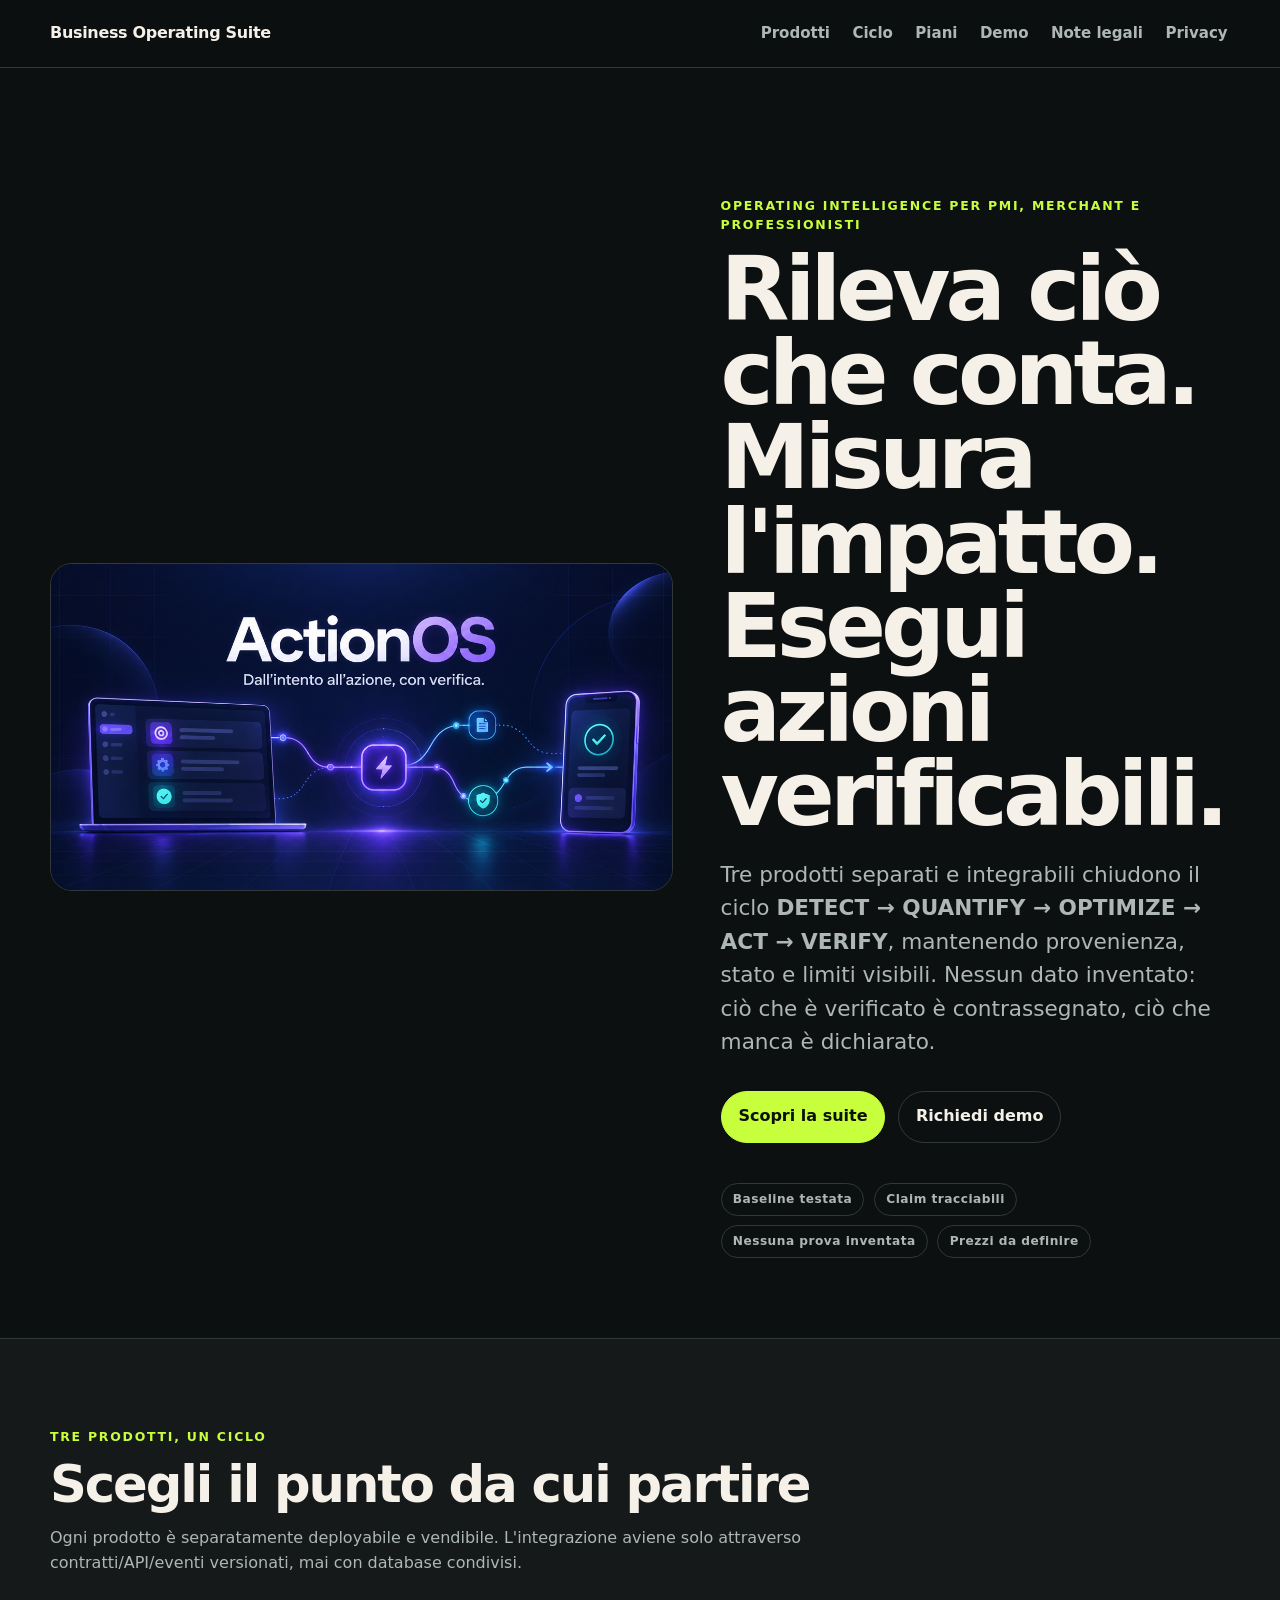
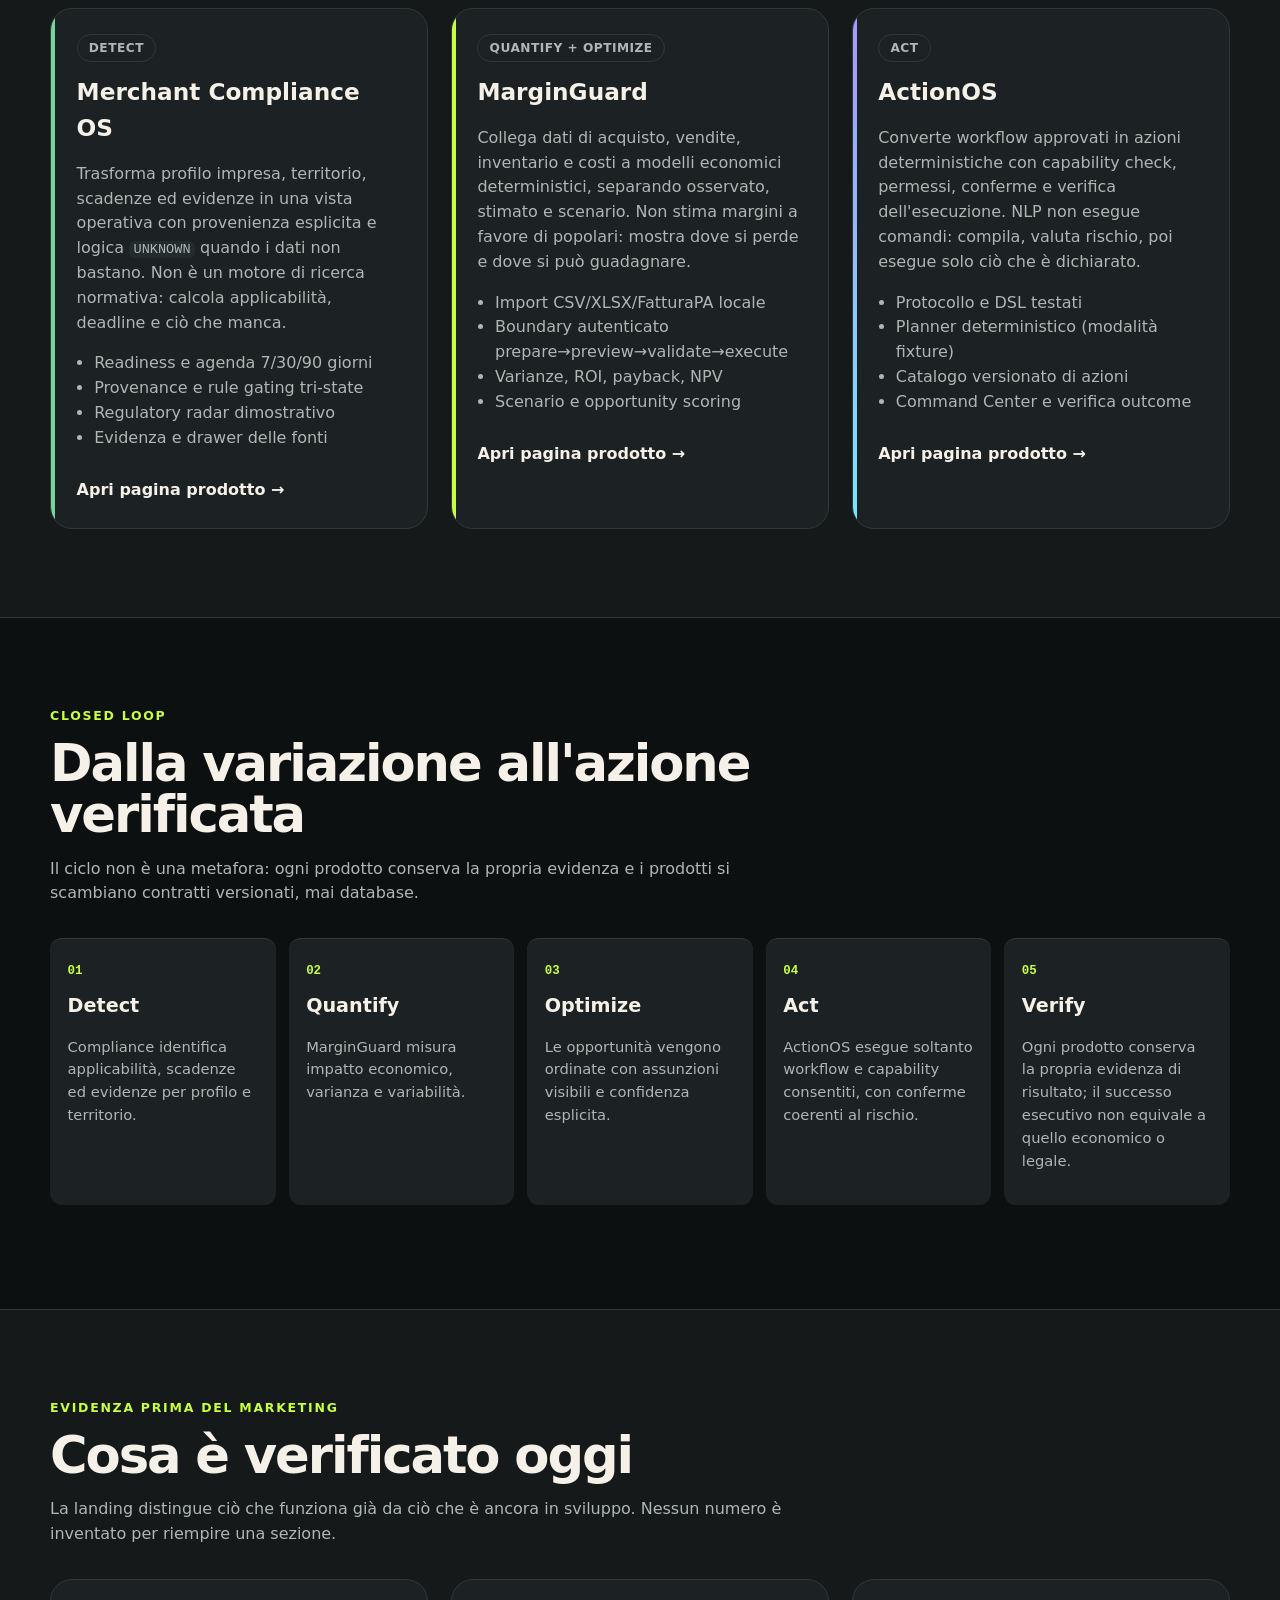
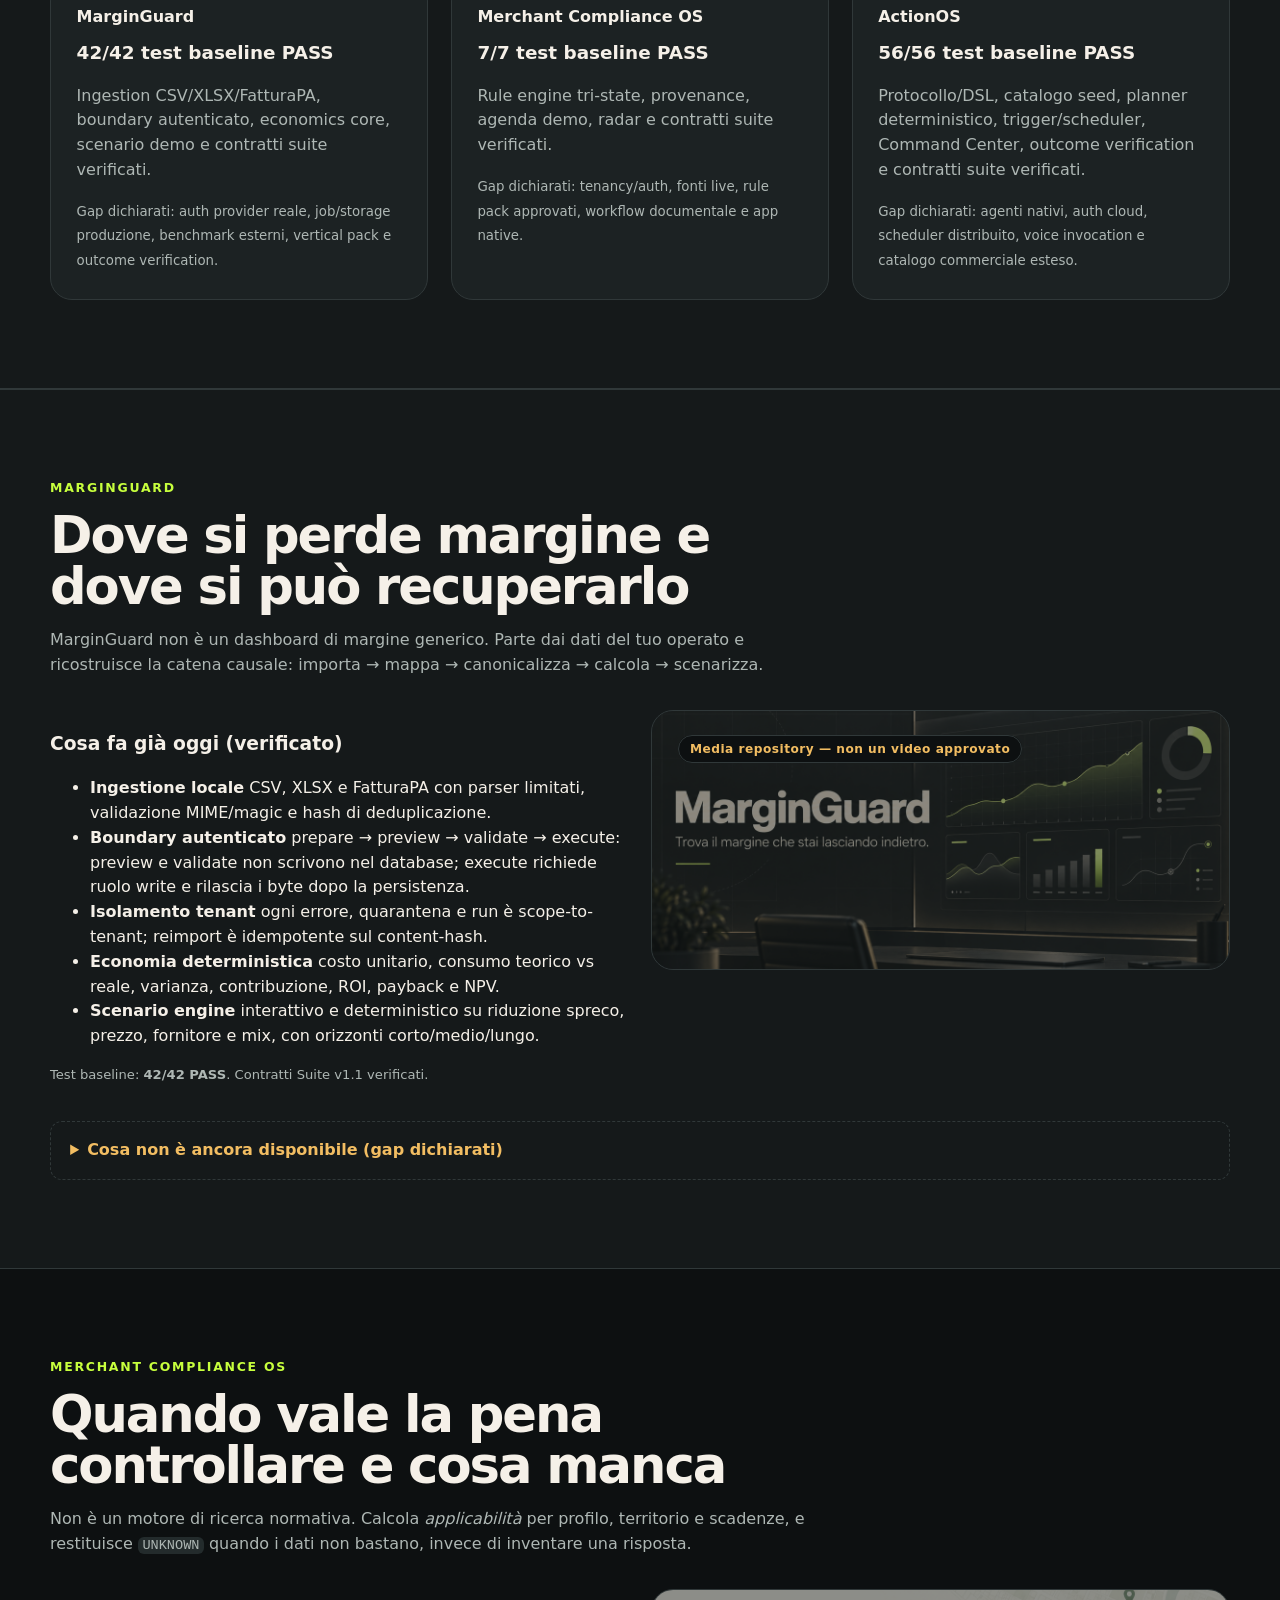
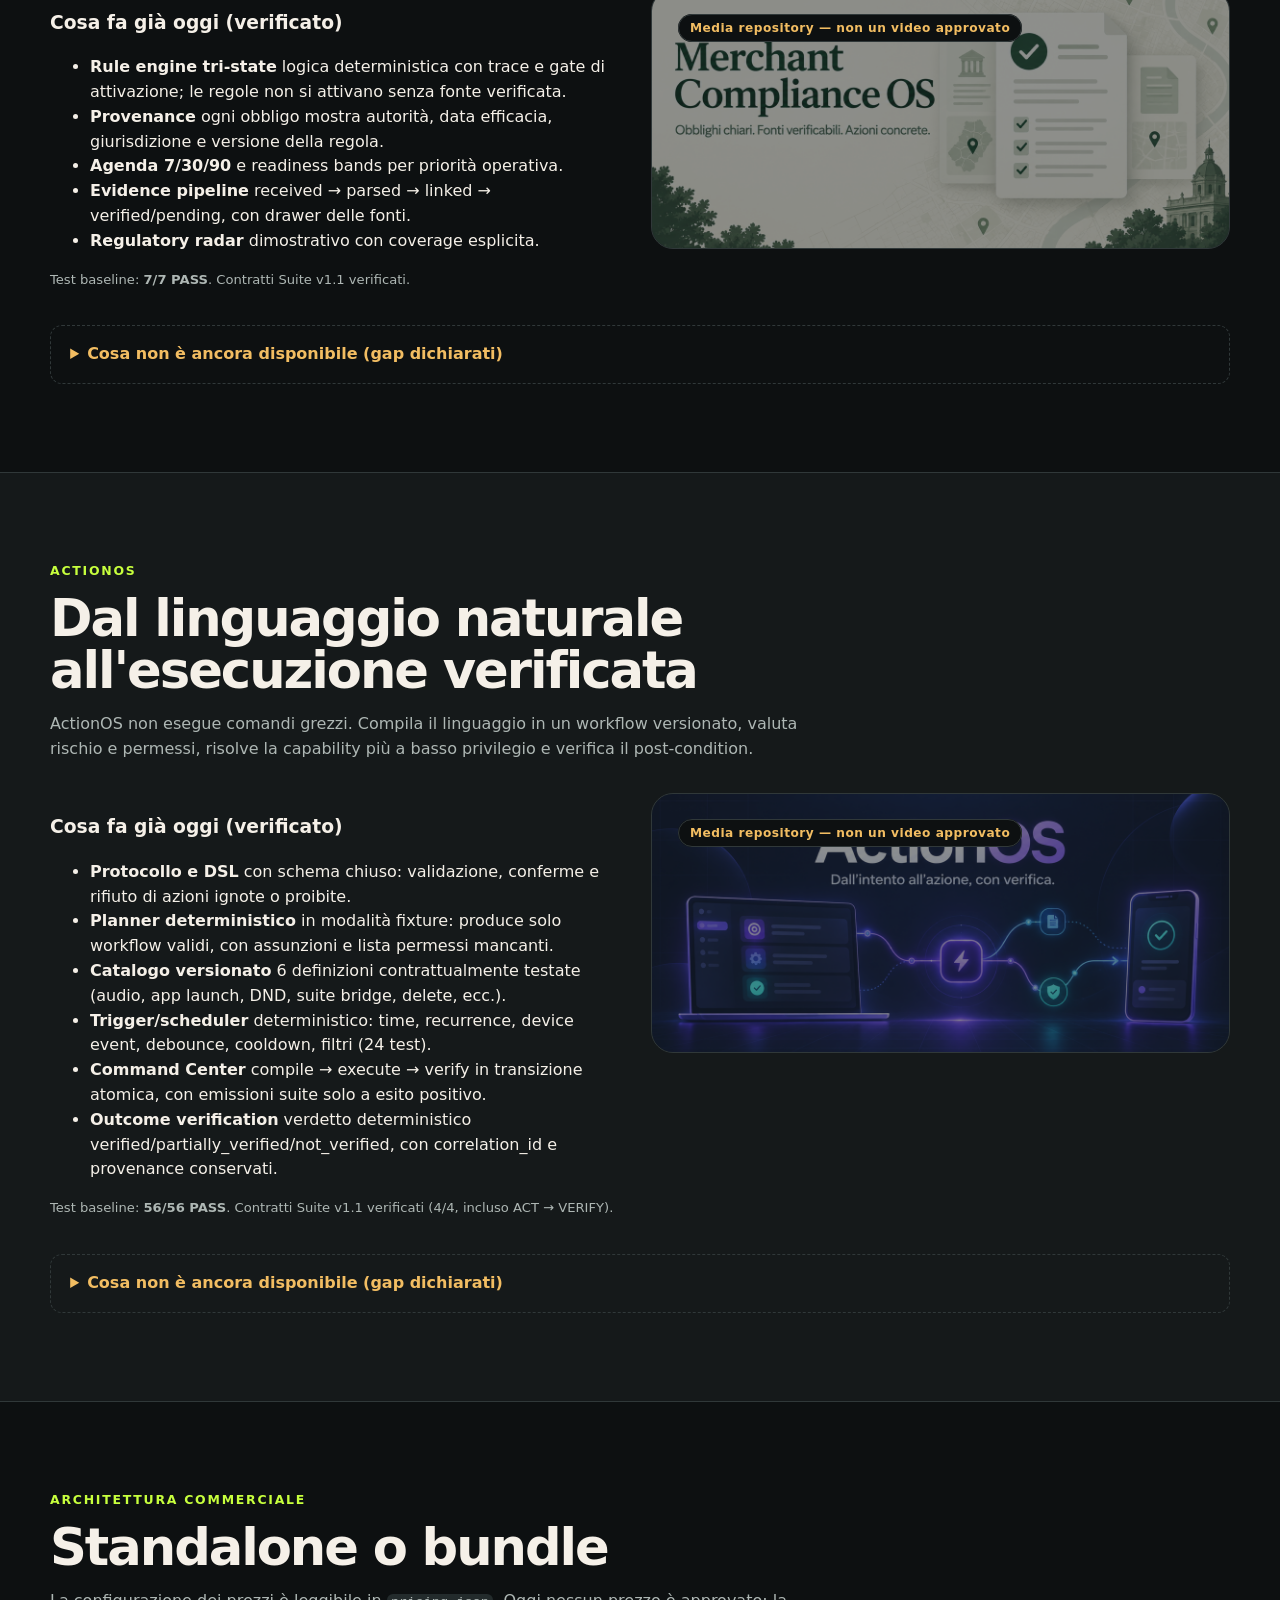
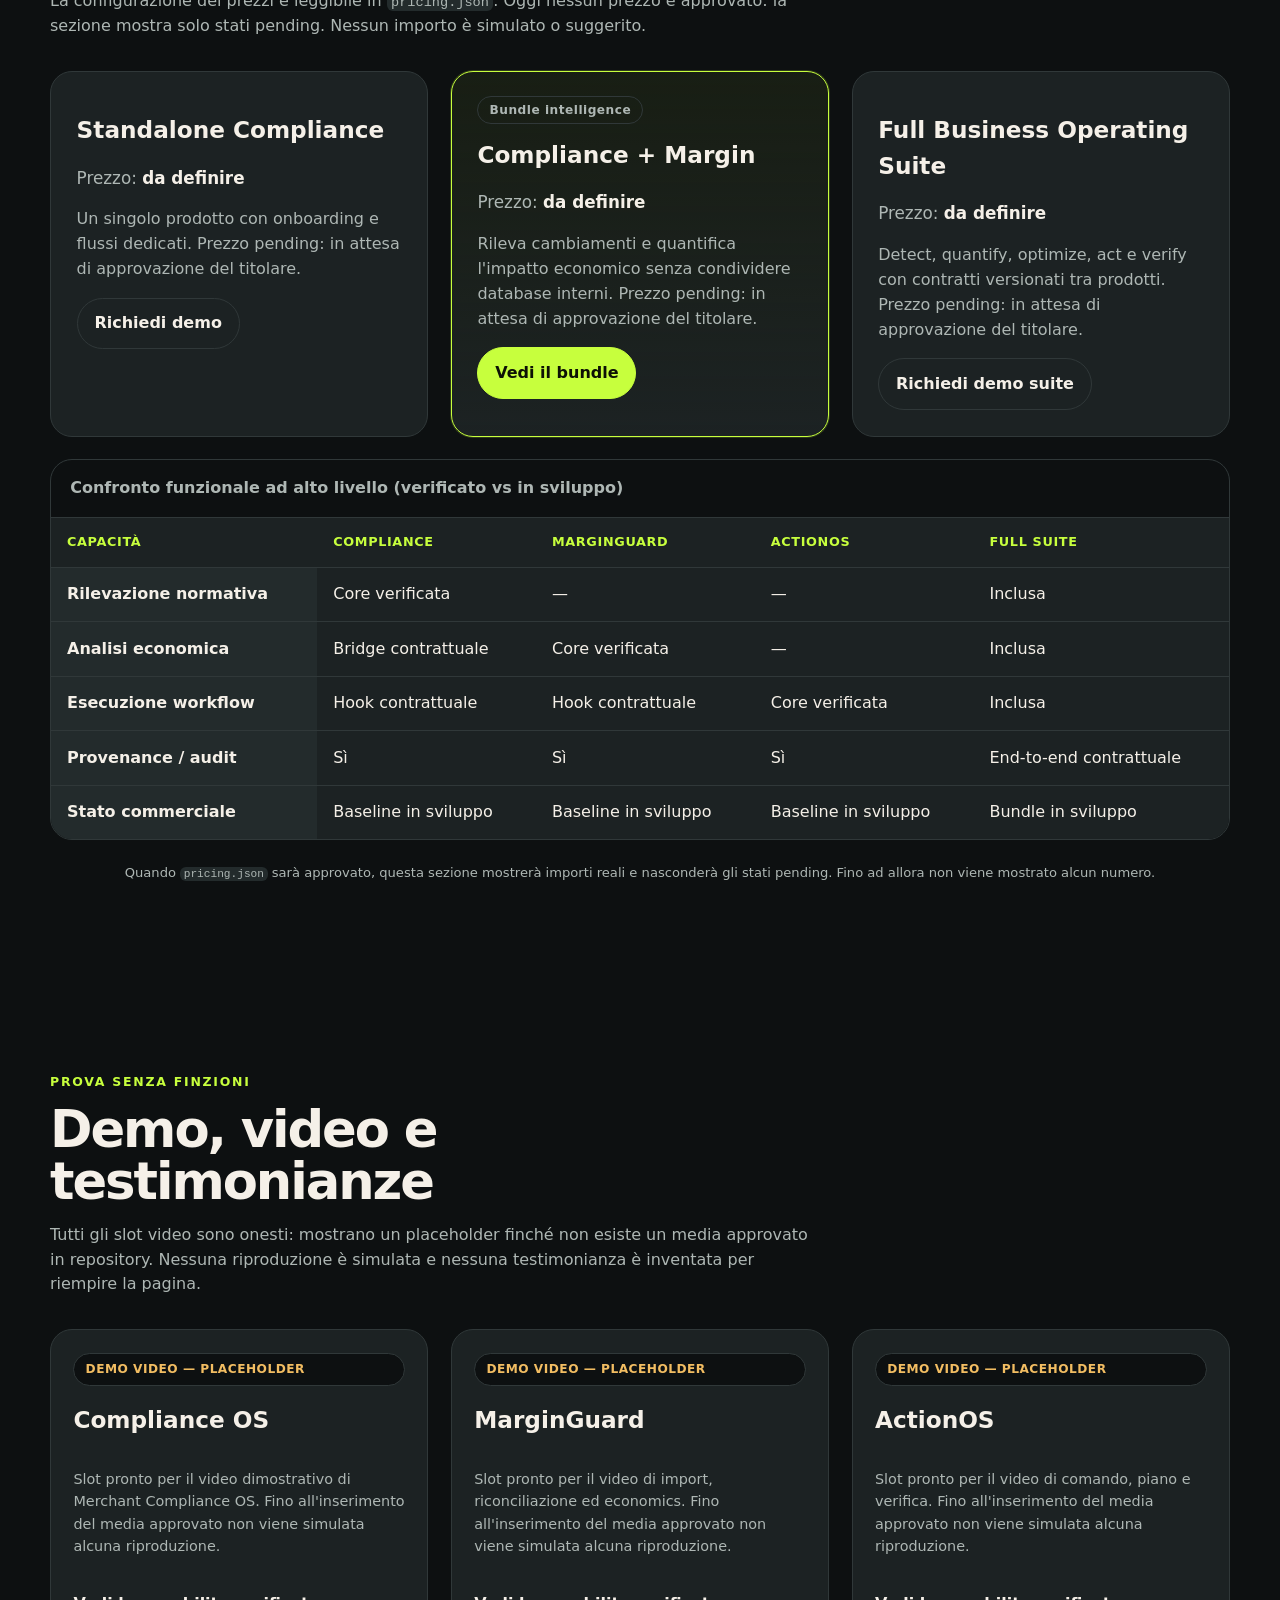
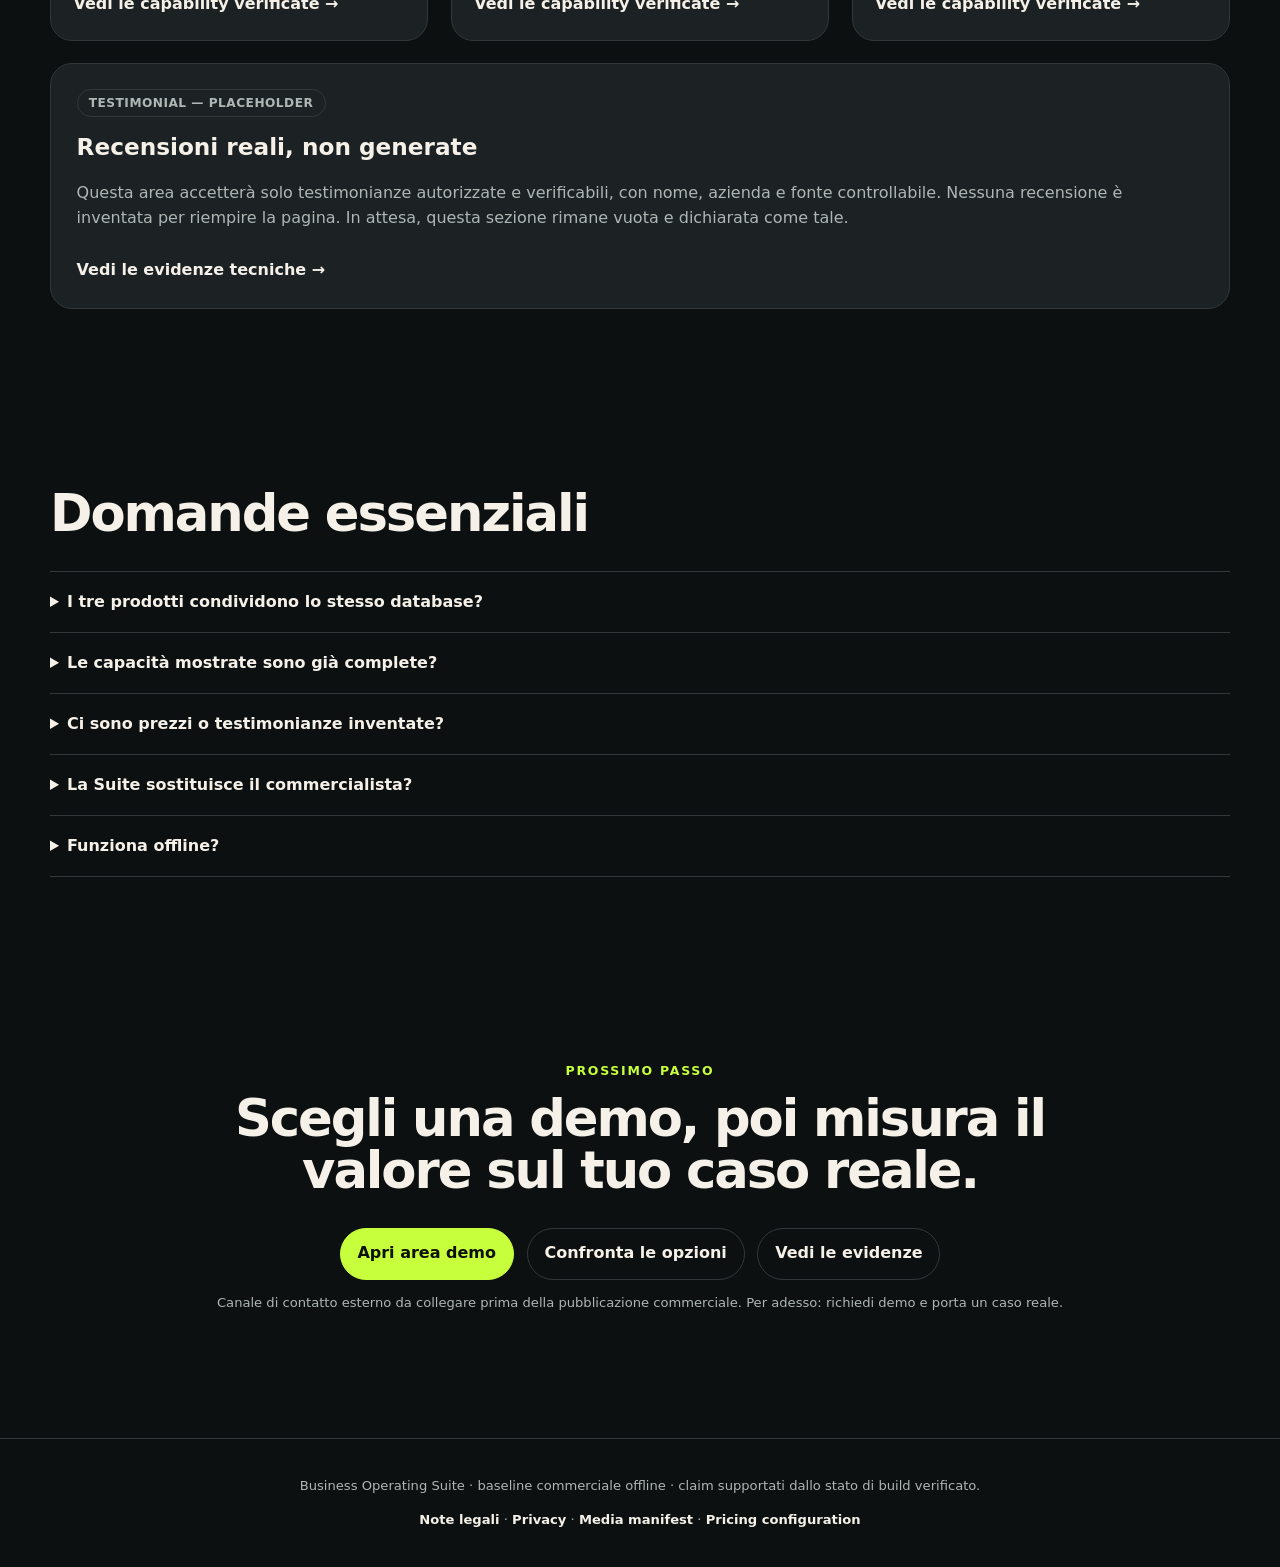
==== commit 43146e48: "fix(site): wire public product permalinks" ====
--- a/index.html
+++ b/index.html
@@ -73,7 +73,7 @@
           <li>Regulatory radar dimostrativo</li>
           <li>Evidenza e drawer delle fonti</li>
         </ul>
-        <a class="text-link" href="#plans">Valuta il prodotto →</a>
+        <a class="text-link" href="/products/merchant-compliance/">Apri pagina prodotto →</a>
       </article>
       <article class="product margin" aria-labelledby="prod-margin">
         <span class="tag">QUANTIFY + OPTIMIZE</span>
@@ -85,7 +85,7 @@
           <li>Varianze, ROI, payback, NPV</li>
           <li>Scenario e opportunity scoring</li>
         </ul>
-        <a class="text-link" href="#plans">Valuta il prodotto →</a>
+        <a class="text-link" href="/products/marginguard/">Apri pagina prodotto →</a>
       </article>
       <article class="product action" aria-labelledby="prod-action">
         <span class="tag">ACT</span>
@@ -97,7 +97,7 @@
           <li>Catalogo versionato di azioni</li>
           <li>Command Center e verifica outcome</li>
         </ul>
-        <a class="text-link" href="#plans">Valuta il prodotto →</a>
+        <a class="text-link" href="/products/actionos/">Apri pagina prodotto →</a>
       </article>
     </div>
   </section>
